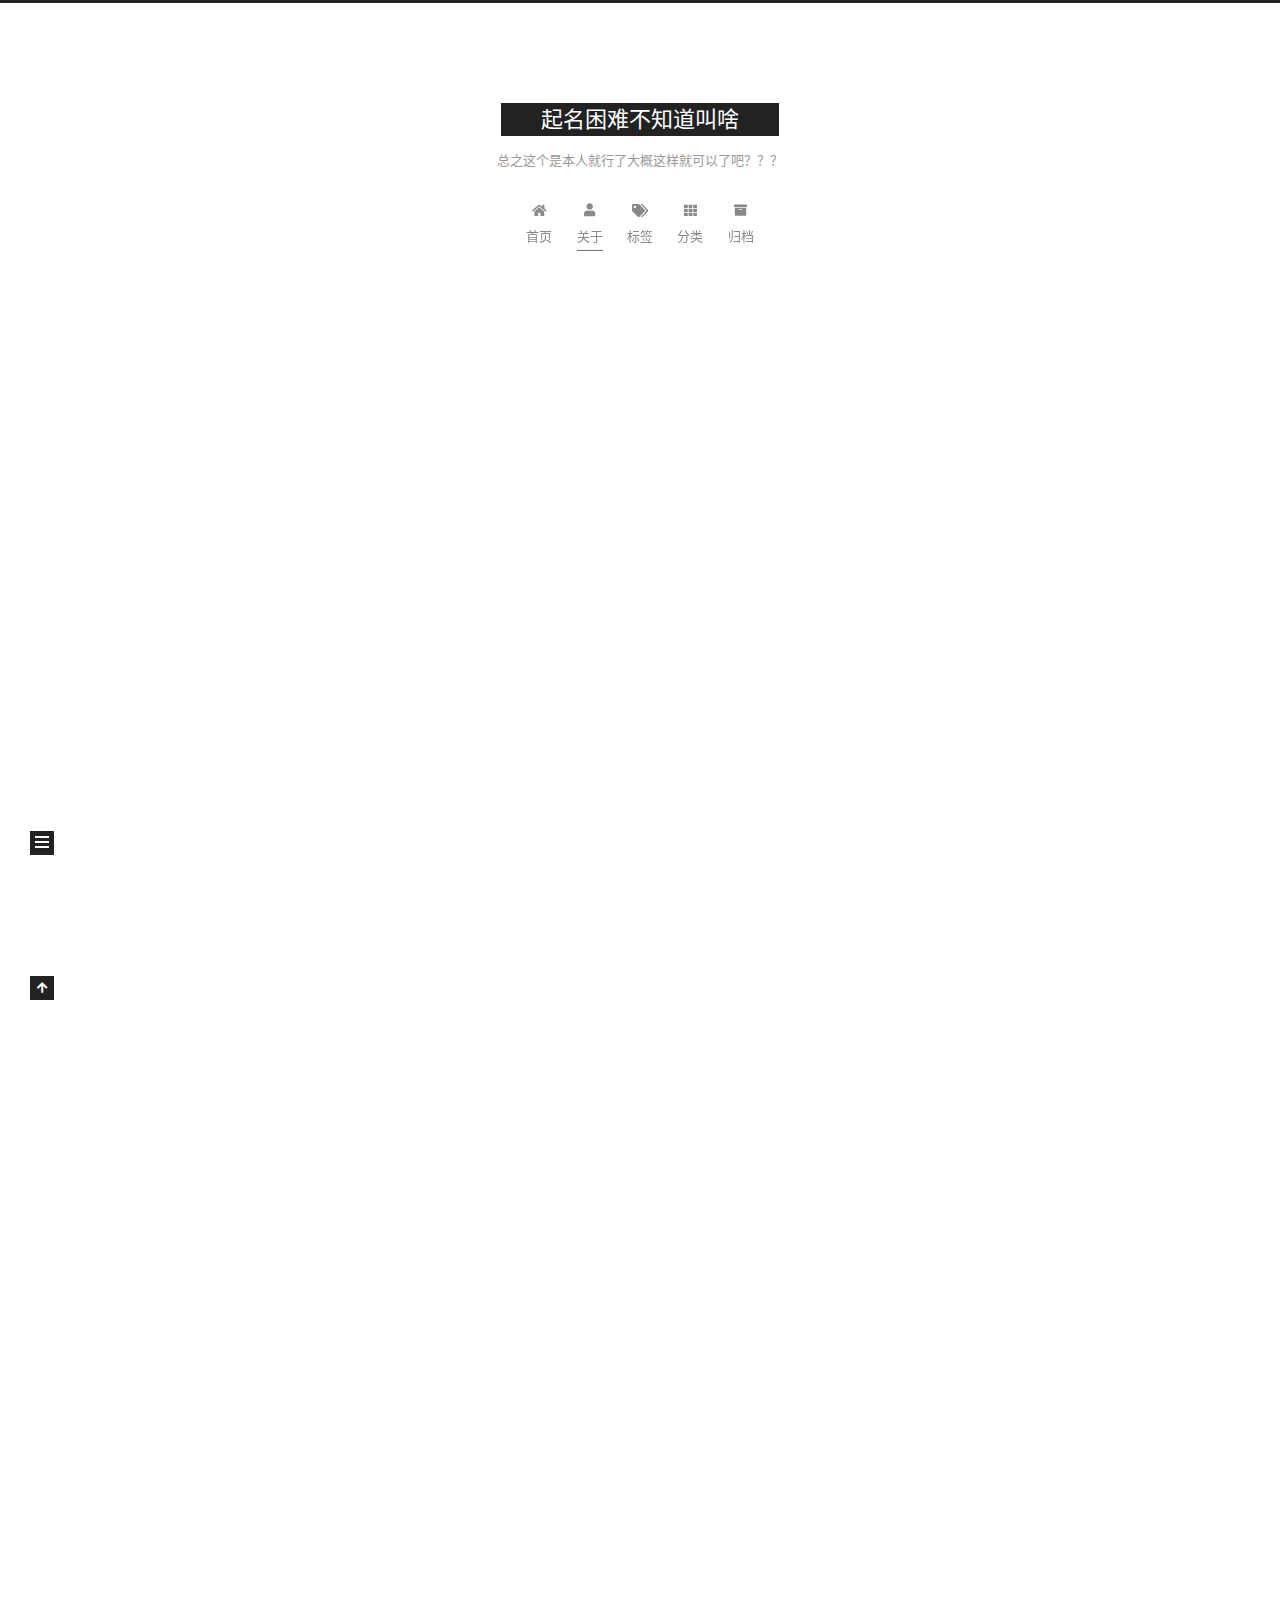
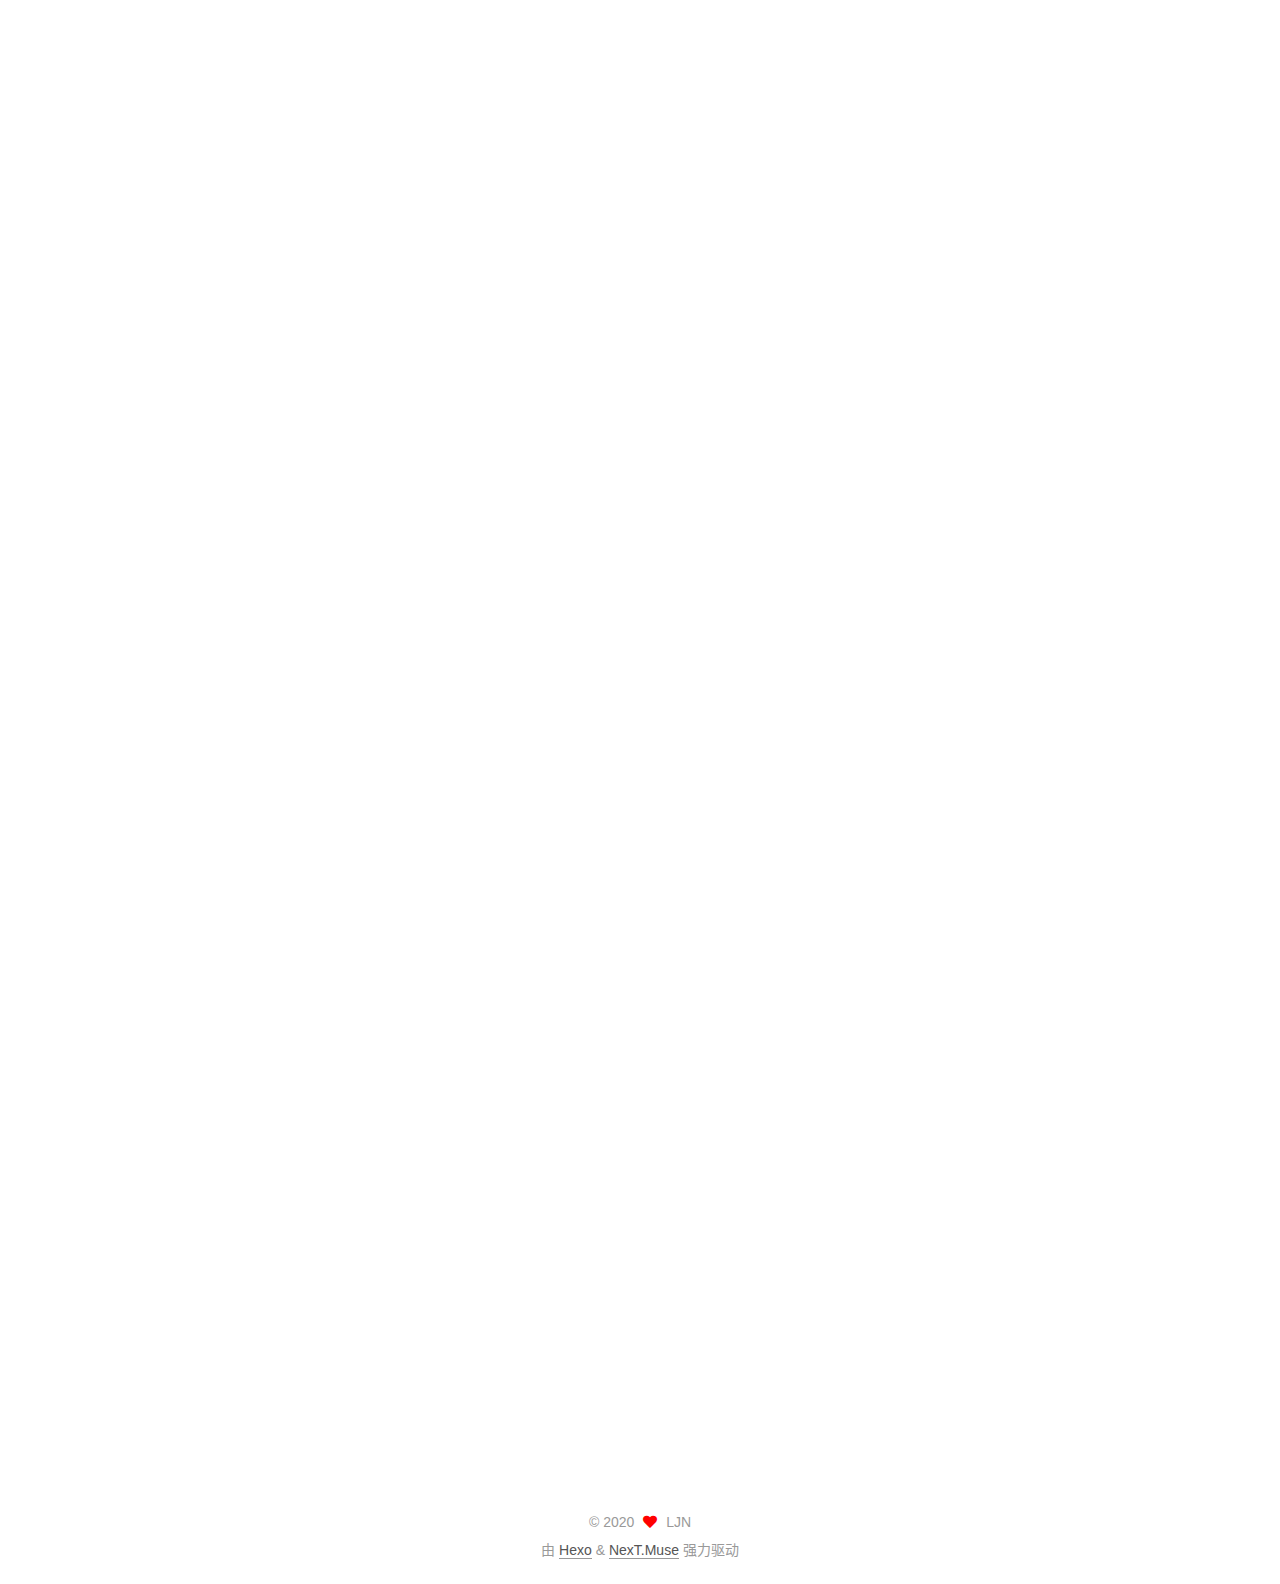
==== about/index.html @ b60c6268 "Site updated: 2020-04-28 14:00:38" ====
<!DOCTYPE html>
<html lang="zh-CN">
<head>
  <meta charset="UTF-8">
<meta name="viewport" content="width=device-width, initial-scale=1, maximum-scale=2">
<meta name="theme-color" content="#222">
<meta name="generator" content="Hexo 4.2.0">
  <link rel="apple-touch-icon" sizes="180x180" href="/images/apple-touch-icon-next.png">
  <link rel="icon" type="image/png" sizes="32x32" href="/images/favicon-32x32-next.png">
  <link rel="icon" type="image/png" sizes="16x16" href="/images/favicon-16x16-next.png">
  <link rel="mask-icon" href="/images/logo.svg" color="#222">

<link rel="stylesheet" href="/css/main.css">


<link rel="stylesheet" href="/lib/font-awesome/css/all.min.css">

<script id="hexo-configurations">
    var NexT = window.NexT || {};
    var CONFIG = {"hostname":"yoursite.com","root":"/","scheme":"Muse","version":"7.8.0","exturl":false,"sidebar":{"position":"left","display":"post","padding":18,"offset":12,"onmobile":false},"copycode":{"enable":false,"show_result":false,"style":null},"back2top":{"enable":true,"sidebar":false,"scrollpercent":false},"bookmark":{"enable":false,"color":"#222","save":"auto"},"fancybox":false,"mediumzoom":false,"lazyload":false,"pangu":false,"comments":{"style":"tabs","active":null,"storage":true,"lazyload":false,"nav":null},"algolia":{"hits":{"per_page":10},"labels":{"input_placeholder":"Search for Posts","hits_empty":"We didn't find any results for the search: ${query}","hits_stats":"${hits} results found in ${time} ms"}},"localsearch":{"enable":false,"trigger":"auto","top_n_per_article":1,"unescape":false,"preload":false},"motion":{"enable":true,"async":false,"transition":{"post_block":"fadeIn","post_header":"slideDownIn","post_body":"slideDownIn","coll_header":"slideLeftIn","sidebar":"slideUpIn"}}};
  </script>

  <meta name="description" content="臣本布衣，躬耕于南阳，苟全性命于乱世，不求闻达于诸侯。先帝不以臣卑鄙，猥自枉屈，三顾臣于草庐之中，咨臣以当世之事，由是感激，遂许先帝以驱驰。后值倾覆，受任于败军之际，奉命于危难之间，尔来二十有一年矣。  我用有限的时间做了这个网站，我当然知道它有很多不足。希望各位批评指正。但是做网站的过程并不轻松，请知晓。">
<meta property="og:type" content="website">
<meta property="og:title" content="关于">
<meta property="og:url" content="http://yoursite.com/about/index.html">
<meta property="og:site_name" content="起名困难不知道叫啥">
<meta property="og:description" content="臣本布衣，躬耕于南阳，苟全性命于乱世，不求闻达于诸侯。先帝不以臣卑鄙，猥自枉屈，三顾臣于草庐之中，咨臣以当世之事，由是感激，遂许先帝以驱驰。后值倾覆，受任于败军之际，奉命于危难之间，尔来二十有一年矣。  我用有限的时间做了这个网站，我当然知道它有很多不足。希望各位批评指正。但是做网站的过程并不轻松，请知晓。">
<meta property="og:locale" content="zh_CN">
<meta property="og:image" content="http://yoursite.com/about/index/pasted-0.png">
<meta property="og:image" content="http://yoursite.com/about/index/pasted-1.png">
<meta property="article:published_time" content="2020-04-27T15:29:33.000Z">
<meta property="article:modified_time" content="2020-04-28T05:54:11.951Z">
<meta property="article:author" content="LJN">
<meta name="twitter:card" content="summary">
<meta name="twitter:image" content="http://yoursite.com/about/index/pasted-0.png">

<link rel="canonical" href="http://yoursite.com/about/">


<script id="page-configurations">
  // https://hexo.io/docs/variables.html
  CONFIG.page = {
    sidebar: "",
    isHome : false,
    isPost : false,
    lang   : 'zh-CN'
  };
</script>

  <title>关于 | 起名困难不知道叫啥
</title>
  






  <noscript>
  <style>
  .use-motion .brand,
  .use-motion .menu-item,
  .sidebar-inner,
  .use-motion .post-block,
  .use-motion .pagination,
  .use-motion .comments,
  .use-motion .post-header,
  .use-motion .post-body,
  .use-motion .collection-header { opacity: initial; }

  .use-motion .site-title,
  .use-motion .site-subtitle {
    opacity: initial;
    top: initial;
  }

  .use-motion .logo-line-before i { left: initial; }
  .use-motion .logo-line-after i { right: initial; }
  </style>
</noscript>

</head>

<body itemscope itemtype="http://schema.org/WebPage">
  <div class="container use-motion">
    <div class="headband"></div>

    <header class="header" itemscope itemtype="http://schema.org/WPHeader">
      <div class="header-inner"><div class="site-brand-container">
  <div class="site-nav-toggle">
    <div class="toggle" aria-label="切换导航栏">
      <span class="toggle-line toggle-line-first"></span>
      <span class="toggle-line toggle-line-middle"></span>
      <span class="toggle-line toggle-line-last"></span>
    </div>
  </div>

  <div class="site-meta">

    <a href="/" class="brand" rel="start">
      <span class="logo-line-before"><i></i></span>
      <h1 class="site-title">起名困难不知道叫啥</h1>
      <span class="logo-line-after"><i></i></span>
    </a>
      <p class="site-subtitle" itemprop="description">总之这个是本人就行了大概这样就可以了吧？？？</p>
  </div>

  <div class="site-nav-right">
    <div class="toggle popup-trigger">
    </div>
  </div>
</div>




<nav class="site-nav">
  <ul id="menu" class="main-menu menu">
        <li class="menu-item menu-item-home">

    <a href="/" rel="section"><i class="fa fa-home fa-fw"></i>首页</a>

  </li>
        <li class="menu-item menu-item-about">

    <a href="/about/" rel="section"><i class="fa fa-user fa-fw"></i>关于</a>

  </li>
        <li class="menu-item menu-item-tags">

    <a href="/tags/" rel="section"><i class="fa fa-tags fa-fw"></i>标签</a>

  </li>
        <li class="menu-item menu-item-categories">

    <a href="/categories/" rel="section"><i class="fa fa-th fa-fw"></i>分类</a>

  </li>
        <li class="menu-item menu-item-archives">

    <a href="/archives/" rel="section"><i class="fa fa-archive fa-fw"></i>归档</a>

  </li>
  </ul>
</nav>




</div>
    </header>

    
  <div class="back-to-top">
    <i class="fa fa-arrow-up"></i>
    <span>0%</span>
  </div>


    <main class="main">
      <div class="main-inner">
        <div class="content-wrap">
          
  
  

          <div class="content page posts-expand">
            

    
    
    
    <div class="post-block" lang="zh-CN">
      <header class="post-header">

<h1 class="post-title" itemprop="name headline">关于
</h1>

<div class="post-meta">
  

</div>

</header>

      
      
      
      <div class="post-body">
          <blockquote>
<p>臣本布衣，躬耕于南阳，苟全性命于乱世，不求闻达于诸侯。先帝不以臣卑鄙，猥自枉屈，三顾臣于草庐之中，咨臣以当世之事，由是感激，遂许先帝以驱驰。后值倾覆，受任于败军之际，奉命于危难之间，尔来二十有一年矣。</p>
</blockquote>
<p>我用有限的时间做了这个网站，我当然知道它有很多不足。希望各位批评指正。但是做网站的过程并不轻松，请知晓。</p>
<p><img src="/about/index/pasted-0.png" alt="alipay"></p>
<p><img src="/about/index/pasted-1.png" alt="wechat"></p>

      </div>
      
      
      
    </div>
    

    
    
    


          </div>
          

<script>
  window.addEventListener('tabs:register', () => {
    let { activeClass } = CONFIG.comments;
    if (CONFIG.comments.storage) {
      activeClass = localStorage.getItem('comments_active') || activeClass;
    }
    if (activeClass) {
      let activeTab = document.querySelector(`a[href="#comment-${activeClass}"]`);
      if (activeTab) {
        activeTab.click();
      }
    }
  });
  if (CONFIG.comments.storage) {
    window.addEventListener('tabs:click', event => {
      if (!event.target.matches('.tabs-comment .tab-content .tab-pane')) return;
      let commentClass = event.target.classList[1];
      localStorage.setItem('comments_active', commentClass);
    });
  }
</script>

        </div>
          
  
  <div class="toggle sidebar-toggle">
    <span class="toggle-line toggle-line-first"></span>
    <span class="toggle-line toggle-line-middle"></span>
    <span class="toggle-line toggle-line-last"></span>
  </div>

  <aside class="sidebar">
    <div class="sidebar-inner">

      <ul class="sidebar-nav motion-element">
        <li class="sidebar-nav-toc">
          文章目录
        </li>
        <li class="sidebar-nav-overview">
          站点概览
        </li>
      </ul>

      <!--noindex-->
      <div class="post-toc-wrap sidebar-panel">
      </div>
      <!--/noindex-->

      <div class="site-overview-wrap sidebar-panel">
        <div class="site-author motion-element" itemprop="author" itemscope itemtype="http://schema.org/Person">
  <p class="site-author-name" itemprop="name">LJN</p>
  <div class="site-description" itemprop="description">A strange person,the only best winning move is not to close.</div>
</div>
<div class="site-state-wrap motion-element">
  <nav class="site-state">
      <div class="site-state-item site-state-posts">
          <a href="/archives/">
        
          <span class="site-state-item-count">3</span>
          <span class="site-state-item-name">日志</span>
        </a>
      </div>
  </nav>
</div>



      </div>

    </div>
  </aside>
  <div id="sidebar-dimmer"></div>


      </div>
    </main>

    <footer class="footer">
      <div class="footer-inner">
        

        

<div class="copyright">
  
  &copy; 
  <span itemprop="copyrightYear">2020</span>
  <span class="with-love">
    <i class="fa fa-heart"></i>
  </span>
  <span class="author" itemprop="copyrightHolder">LJN</span>
</div>
  <div class="powered-by">由 <a href="https://hexo.io/" class="theme-link" rel="noopener" target="_blank">Hexo</a> & <a href="https://muse.theme-next.org/" class="theme-link" rel="noopener" target="_blank">NexT.Muse</a> 强力驱动
  </div>

        








      </div>
    </footer>
  </div>

  
  <script src="/lib/anime.min.js"></script>
  <script src="/lib/velocity/velocity.min.js"></script>
  <script src="/lib/velocity/velocity.ui.min.js"></script>

<script src="/js/utils.js"></script>

<script src="/js/motion.js"></script>


<script src="/js/schemes/muse.js"></script>


<script src="/js/next-boot.js"></script>




  















  

  

</body>
</html>
---- css/main.css ----
:root {
  --body-bg-color: #fff;
  --content-bg-color: #fff;
  --card-bg-color: #f5f5f5;
  --text-color: #555;
  --blockquote-color: #666;
  --link-color: #555;
  --link-hover-color: #222;
  --brand-color: #fff;
  --brand-hover-color: #fff;
  --table-row-odd-bg-color: #f9f9f9;
  --table-row-hover-bg-color: #f5f5f5;
  --menu-item-bg-color: #f5f5f5;
  --btn-default-bg: #222;
  --btn-default-color: #fff;
  --btn-default-border-color: #222;
  --btn-default-hover-bg: #fff;
  --btn-default-hover-color: #222;
  --btn-default-hover-border-color: #222;
}
html {
  line-height: 1.15; /* 1 */
  -webkit-text-size-adjust: 100%; /* 2 */
}
body {
  margin: 0;
}
main {
  display: block;
}
h1 {
  font-size: 2em;
  margin: 0.67em 0;
}
hr {
  box-sizing: content-box; /* 1 */
  height: 0; /* 1 */
  overflow: visible; /* 2 */
}
pre {
  font-family: monospace, monospace; /* 1 */
  font-size: 1em; /* 2 */
}
a {
  background: transparent;
}
abbr[title] {
  border-bottom: none; /* 1 */
  text-decoration: underline; /* 2 */
  text-decoration: underline dotted; /* 2 */
}
b,
strong {
  font-weight: bolder;
}
code,
kbd,
samp {
  font-family: monospace, monospace; /* 1 */
  font-size: 1em; /* 2 */
}
small {
  font-size: 80%;
}
sub,
sup {
  font-size: 75%;
  line-height: 0;
  position: relative;
  vertical-align: baseline;
}
sub {
  bottom: -0.25em;
}
sup {
  top: -0.5em;
}
img {
  border-style: none;
}
button,
input,
optgroup,
select,
textarea {
  font-family: inherit; /* 1 */
  font-size: 100%; /* 1 */
  line-height: 1.15; /* 1 */
  margin: 0; /* 2 */
}
button,
input {
/* 1 */
  overflow: visible;
}
button,
select {
/* 1 */
  text-transform: none;
}
button,
[type='button'],
[type='reset'],
[type='submit'] {
  -webkit-appearance: button;
}
button::-moz-focus-inner,
[type='button']::-moz-focus-inner,
[type='reset']::-moz-focus-inner,
[type='submit']::-moz-focus-inner {
  border-style: none;
  padding: 0;
}
button:-moz-focusring,
[type='button']:-moz-focusring,
[type='reset']:-moz-focusring,
[type='submit']:-moz-focusring {
  outline: 1px dotted ButtonText;
}
fieldset {
  padding: 0.35em 0.75em 0.625em;
}
legend {
  box-sizing: border-box; /* 1 */
  color: inherit; /* 2 */
  display: table; /* 1 */
  max-width: 100%; /* 1 */
  padding: 0; /* 3 */
  white-space: normal; /* 1 */
}
progress {
  vertical-align: baseline;
}
textarea {
  overflow: auto;
}
[type='checkbox'],
[type='radio'] {
  box-sizing: border-box; /* 1 */
  padding: 0; /* 2 */
}
[type='number']::-webkit-inner-spin-button,
[type='number']::-webkit-outer-spin-button {
  height: auto;
}
[type='search'] {
  outline-offset: -2px; /* 2 */
  -webkit-appearance: textfield; /* 1 */
}
[type='search']::-webkit-search-decoration {
  -webkit-appearance: none;
}
::-webkit-file-upload-button {
  font: inherit; /* 2 */
  -webkit-appearance: button; /* 1 */
}
details {
  display: block;
}
summary {
  display: list-item;
}
template {
  display: none;
}
[hidden] {
  display: none;
}
::selection {
  background: #262a30;
  color: #eee;
}
html,
body {
  height: 100%;
}
body {
  background: var(--body-bg-color);
  color: var(--text-color);
  font-family: 'Lato', "PingFang SC", "Microsoft YaHei", sans-serif;
  font-size: 1em;
  line-height: 2;
}
@media (max-width: 991px) {
  body {
    padding-left: 0 !important;
    padding-right: 0 !important;
  }
}
h1,
h2,
h3,
h4,
h5,
h6 {
  font-family: 'Lato', "PingFang SC", "Microsoft YaHei", sans-serif;
  font-weight: bold;
  line-height: 1.5;
  margin: 20px 0 15px;
}
h1 {
  font-size: 1.5em;
}
h2 {
  font-size: 1.375em;
}
h3 {
  font-size: 1.25em;
}
h4 {
  font-size: 1.125em;
}
h5 {
  font-size: 1em;
}
h6 {
  font-size: 0.875em;
}
p {
  margin: 0 0 20px 0;
}
a,
span.exturl {
  border-bottom: 1px solid #999;
  color: var(--link-color);
  outline: 0;
  text-decoration: none;
  overflow-wrap: break-word;
  word-wrap: break-word;
  cursor: pointer;
}
a:hover,
span.exturl:hover {
  border-bottom-color: var(--link-hover-color);
  color: var(--link-hover-color);
}
iframe,
img,
video {
  display: block;
  margin-left: auto;
  margin-right: auto;
  max-width: 100%;
}
hr {
  background-image: repeating-linear-gradient(-45deg, #ddd, #ddd 4px, transparent 4px, transparent 8px);
  border: 0;
  height: 3px;
  margin: 40px 0;
}
blockquote {
  border-left: 4px solid #ddd;
  color: var(--blockquote-color);
  margin: 0;
  padding: 0 15px;
}
blockquote cite::before {
  content: '-';
  padding: 0 5px;
}
dt {
  font-weight: bold;
}
dd {
  margin: 0;
  padding: 0;
}
kbd {
  background-color: #f5f5f5;
  background-image: linear-gradient(#eee, #fff, #eee);
  border: 1px solid #ccc;
  border-radius: 0.2em;
  box-shadow: 0.1em 0.1em 0.2em rgba(0,0,0,0.1);
  color: #555;
  font-family: inherit;
  padding: 0.1em 0.3em;
  white-space: nowrap;
}
.table-container {
  overflow: auto;
}
table {
  border-collapse: collapse;
  border-spacing: 0;
  font-size: 0.875em;
  margin: 0 0 20px 0;
  width: 100%;
}
tbody tr:nth-of-type(odd) {
  background: var(--table-row-odd-bg-color);
}
tbody tr:hover {
  background: var(--table-row-hover-bg-color);
}
caption,
th,
td {
  font-weight: normal;
  padding: 8px;
  text-align: left;
  vertical-align: middle;
}
th,
td {
  border: 1px solid #ddd;
  border-bottom: 3px solid #ddd;
}
th {
  font-weight: 700;
  padding-bottom: 10px;
}
td {
  border-bottom-width: 1px;
}
.btn {
  background: var(--btn-default-bg);
  border: 2px solid var(--btn-default-border-color);
  border-radius: 0;
  color: var(--btn-default-color);
  display: inline-block;
  font-size: 0.875em;
  line-height: 2;
  padding: 0 20px;
  text-decoration: none;
  transition-property: background-color;
  transition-delay: 0s;
  transition-duration: 0.2s;
  transition-timing-function: ease-in-out;
}
.btn:hover {
  background: var(--btn-default-hover-bg);
  border-color: var(--btn-default-hover-border-color);
  color: var(--btn-default-hover-color);
}
.btn + .btn {
  margin: 0 0 8px 8px;
}
.btn .fa-fw {
  text-align: left;
  width: 1.285714285714286em;
}
.toggle {
  line-height: 0;
}
.toggle .toggle-line {
  background: #fff;
  display: inline-block;
  height: 2px;
  left: 0;
  position: relative;
  top: 0;
  transition: all 0.4s;
  vertical-align: top;
  width: 100%;
}
.toggle .toggle-line:not(:first-child) {
  margin-top: 3px;
}
.toggle.toggle-arrow .toggle-line-first {
  left: 50%;
  top: 2px;
  transform: rotate(45deg);
  width: 50%;
}
.toggle.toggle-arrow .toggle-line-middle {
  left: 2px;
  width: 90%;
}
.toggle.toggle-arrow .toggle-line-last {
  left: 50%;
  top: -2px;
  transform: rotate(-45deg);
  width: 50%;
}
.toggle.toggle-close .toggle-line-first {
  transform: rotate(-45deg);
  top: 5px;
}
.toggle.toggle-close .toggle-line-middle {
  opacity: 0;
}
.toggle.toggle-close .toggle-line-last {
  transform: rotate(45deg);
  top: -5px;
}
.highlight,
pre {
  background: #f7f7f7;
  color: #4d4d4c;
  line-height: 1.6;
  margin: 0 auto 20px;
}
pre,
code {
  font-family: consolas, Menlo, monospace, "PingFang SC", "Microsoft YaHei";
}
code {
  background: #eee;
  border-radius: 3px;
  color: #555;
  padding: 2px 4px;
  overflow-wrap: break-word;
  word-wrap: break-word;
}
.highlight *::selection {
  background: #d6d6d6;
}
.highlight pre {
  border: 0;
  margin: 0;
  padding: 10px 0;
}
.highlight table {
  border: 0;
  margin: 0;
  width: auto;
}
.highlight td {
  border: 0;
  padding: 0;
}
.highlight figcaption {
  background: #eff2f3;
  color: #4d4d4c;
  display: flex;
  font-size: 0.875em;
  justify-content: space-between;
  line-height: 1.2;
  padding: 0.5em;
}
.highlight figcaption a {
  color: #4d4d4c;
}
.highlight figcaption a:hover {
  border-bottom-color: #4d4d4c;
}
.highlight .gutter {
  -moz-user-select: none;
  -ms-user-select: none;
  -webkit-user-select: none;
  user-select: none;
}
.highlight .gutter pre {
  background: #eff2f3;
  color: #869194;
  padding-left: 10px;
  padding-right: 10px;
  text-align: right;
}
.highlight .code pre {
  background: #f7f7f7;
  padding-left: 10px;
  width: 100%;
}
.gist table {
  width: auto;
}
.gist table td {
  border: 0;
}
pre {
  overflow: auto;
  padding: 10px;
}
pre code {
  background: none;
  color: #4d4d4c;
  font-size: 0.875em;
  padding: 0;
  text-shadow: none;
}
pre .deletion {
  background: #fdd;
}
pre .addition {
  background: #dfd;
}
pre .meta {
  color: #eab700;
  -moz-user-select: none;
  -ms-user-select: none;
  -webkit-user-select: none;
  user-select: none;
}
pre .comment {
  color: #8e908c;
}
pre .variable,
pre .attribute,
pre .tag,
pre .name,
pre .regexp,
pre .ruby .constant,
pre .xml .tag .title,
pre .xml .pi,
pre .xml .doctype,
pre .html .doctype,
pre .css .id,
pre .css .class,
pre .css .pseudo {
  color: #c82829;
}
pre .number,
pre .preprocessor,
pre .built_in,
pre .builtin-name,
pre .literal,
pre .params,
pre .constant,
pre .command {
  color: #f5871f;
}
pre .ruby .class .title,
pre .css .rules .attribute,
pre .string,
pre .symbol,
pre .value,
pre .inheritance,
pre .header,
pre .ruby .symbol,
pre .xml .cdata,
pre .special,
pre .formula {
  color: #718c00;
}
pre .title,
pre .css .hexcolor {
  color: #3e999f;
}
pre .function,
pre .python .decorator,
pre .python .title,
pre .ruby .function .title,
pre .ruby .title .keyword,
pre .perl .sub,
pre .javascript .title,
pre .coffeescript .title {
  color: #4271ae;
}
pre .keyword,
pre .javascript .function {
  color: #8959a8;
}
.blockquote-center {
  border-left: none;
  margin: 40px 0;
  padding: 0;
  position: relative;
  text-align: center;
}
.blockquote-center .fa {
  display: block;
  opacity: 0.6;
  position: absolute;
  width: 100%;
}
.blockquote-center .fa-quote-left {
  border-top: 1px solid #ccc;
  text-align: left;
  top: -20px;
}
.blockquote-center .fa-quote-right {
  border-bottom: 1px solid #ccc;
  text-align: right;
  bottom: -20px;
}
.blockquote-center p,
.blockquote-center div {
  text-align: center;
}
.post-body .group-picture img {
  margin: 0 auto;
  padding: 0 3px;
}
.group-picture-row {
  margin-bottom: 6px;
  overflow: hidden;
}
.group-picture-column {
  float: left;
  margin-bottom: 10px;
}
.post-body .label {
  color: #555;
  display: inline;
  padding: 0 2px;
}
.post-body .label.default {
  background: #f0f0f0;
}
.post-body .label.primary {
  background: #efe6f7;
}
.post-body .label.info {
  background: #e5f2f8;
}
.post-body .label.success {
  background: #e7f4e9;
}
.post-body .label.warning {
  background: #fcf6e1;
}
.post-body .label.danger {
  background: #fae8eb;
}
.post-body .tabs {
  margin-bottom: 20px;
}
.post-body .tabs,
.tabs-comment {
  display: block;
  padding-top: 10px;
  position: relative;
}
.post-body .tabs ul.nav-tabs,
.tabs-comment ul.nav-tabs {
  display: flex;
  flex-wrap: wrap;
  margin: 0;
  margin-bottom: -1px;
  padding: 0;
}
@media (max-width: 413px) {
  .post-body .tabs ul.nav-tabs,
  .tabs-comment ul.nav-tabs {
    display: block;
    margin-bottom: 5px;
  }
}
.post-body .tabs ul.nav-tabs li.tab,
.tabs-comment ul.nav-tabs li.tab {
  border-bottom: 1px solid #ddd;
  border-left: 1px solid transparent;
  border-right: 1px solid transparent;
  border-top: 3px solid transparent;
  flex-grow: 1;
  list-style-type: none;
  border-radius: 0 0 0 0;
}
@media (max-width: 413px) {
  .post-body .tabs ul.nav-tabs li.tab,
  .tabs-comment ul.nav-tabs li.tab {
    border-bottom: 1px solid transparent;
    border-left: 3px solid transparent;
    border-right: 1px solid transparent;
    border-top: 1px solid transparent;
  }
}
@media (max-width: 413px) {
  .post-body .tabs ul.nav-tabs li.tab,
  .tabs-comment ul.nav-tabs li.tab {
    border-radius: 0;
  }
}
.post-body .tabs ul.nav-tabs li.tab a,
.tabs-comment ul.nav-tabs li.tab a {
  border-bottom: initial;
  display: block;
  line-height: 1.8;
  outline: 0;
  padding: 0.25em 0.75em;
  text-align: center;
  transition-delay: 0s;
  transition-duration: 0.2s;
  transition-timing-function: ease-out;
}
.post-body .tabs ul.nav-tabs li.tab a i,
.tabs-comment ul.nav-tabs li.tab a i {
  width: 1.285714285714286em;
}
.post-body .tabs ul.nav-tabs li.tab.active,
.tabs-comment ul.nav-tabs li.tab.active {
  border-bottom: 1px solid transparent;
  border-left: 1px solid #ddd;
  border-right: 1px solid #ddd;
  border-top: 3px solid #fc6423;
}
@media (max-width: 413px) {
  .post-body .tabs ul.nav-tabs li.tab.active,
  .tabs-comment ul.nav-tabs li.tab.active {
    border-bottom: 1px solid #ddd;
    border-left: 3px solid #fc6423;
    border-right: 1px solid #ddd;
    border-top: 1px solid #ddd;
  }
}
.post-body .tabs ul.nav-tabs li.tab.active a,
.tabs-comment ul.nav-tabs li.tab.active a {
  color: var(--link-color);
  cursor: default;
}
.post-body .tabs .tab-content .tab-pane,
.tabs-comment .tab-content .tab-pane {
  border: 1px solid #ddd;
  border-top: 0;
  padding: 20px 20px 0 20px;
  border-radius: 0;
}
.post-body .tabs .tab-content .tab-pane:not(.active),
.tabs-comment .tab-content .tab-pane:not(.active) {
  display: none;
}
.post-body .tabs .tab-content .tab-pane.active,
.tabs-comment .tab-content .tab-pane.active {
  display: block;
}
.post-body .tabs .tab-content .tab-pane.active:nth-of-type(1),
.tabs-comment .tab-content .tab-pane.active:nth-of-type(1) {
  border-radius: 0 0 0 0;
}
@media (max-width: 413px) {
  .post-body .tabs .tab-content .tab-pane.active:nth-of-type(1),
  .tabs-comment .tab-content .tab-pane.active:nth-of-type(1) {
    border-radius: 0;
  }
}
.post-body .note {
  border-radius: 3px;
  margin-bottom: 20px;
  padding: 1em;
  position: relative;
  border: 1px solid #eee;
  border-left-width: 5px;
}
.post-body .note h2,
.post-body .note h3,
.post-body .note h4,
.post-body .note h5,
.post-body .note h6 {
  margin-top: 0;
  border-bottom: initial;
  margin-bottom: 0;
  padding-top: 0;
}
.post-body .note p:first-child,
.post-body .note ul:first-child,
.post-body .note ol:first-child,
.post-body .note table:first-child,
.post-body .note pre:first-child,
.post-body .note blockquote:first-child,
.post-body .note img:first-child {
  margin-top: 0;
}
.post-body .note p:last-child,
.post-body .note ul:last-child,
.post-body .note ol:last-child,
.post-body .note table:last-child,
.post-body .note pre:last-child,
.post-body .note blockquote:last-child,
.post-body .note img:last-child {
  margin-bottom: 0;
}
.post-body .note.default {
  border-left-color: #777;
}
.post-body .note.default h2,
.post-body .note.default h3,
.post-body .note.default h4,
.post-body .note.default h5,
.post-body .note.default h6 {
  color: #777;
}
.post-body .note.primary {
  border-left-color: #6f42c1;
}
.post-body .note.primary h2,
.post-body .note.primary h3,
.post-body .note.primary h4,
.post-body .note.primary h5,
.post-body .note.primary h6 {
  color: #6f42c1;
}
.post-body .note.info {
  border-left-color: #428bca;
}
.post-body .note.info h2,
.post-body .note.info h3,
.post-body .note.info h4,
.post-body .note.info h5,
.post-body .note.info h6 {
  color: #428bca;
}
.post-body .note.success {
  border-left-color: #5cb85c;
}
.post-body .note.success h2,
.post-body .note.success h3,
.post-body .note.success h4,
.post-body .note.success h5,
.post-body .note.success h6 {
  color: #5cb85c;
}
.post-body .note.warning {
  border-left-color: #f0ad4e;
}
.post-body .note.warning h2,
.post-body .note.warning h3,
.post-body .note.warning h4,
.post-body .note.warning h5,
.post-body .note.warning h6 {
  color: #f0ad4e;
}
.post-body .note.danger {
  border-left-color: #d9534f;
}
.post-body .note.danger h2,
.post-body .note.danger h3,
.post-body .note.danger h4,
.post-body .note.danger h5,
.post-body .note.danger h6 {
  color: #d9534f;
}
.pagination .prev,
.pagination .next,
.pagination .page-number,
.pagination .space {
  display: inline-block;
  margin: 0 10px;
  padding: 0 11px;
  position: relative;
  top: -1px;
}
@media (max-width: 767px) {
  .pagination .prev,
  .pagination .next,
  .pagination .page-number,
  .pagination .space {
    margin: 0 5px;
  }
}
.pagination {
  border-top: 1px solid #eee;
  margin: 120px 0 0;
  text-align: center;
}
.pagination .prev,
.pagination .next,
.pagination .page-number {
  border-bottom: 0;
  border-top: 1px solid #eee;
  transition-property: border-color;
  transition-delay: 0s;
  transition-duration: 0.2s;
  transition-timing-function: ease-in-out;
}
.pagination .prev:hover,
.pagination .next:hover,
.pagination .page-number:hover {
  border-top-color: #222;
}
.pagination .space {
  margin: 0;
  padding: 0;
}
.pagination .prev {
  margin-left: 0;
}
.pagination .next {
  margin-right: 0;
}
.pagination .page-number.current {
  background: #ccc;
  border-top-color: #ccc;
  color: #fff;
}
@media (max-width: 767px) {
  .pagination {
    border-top: none;
  }
  .pagination .prev,
  .pagination .next,
  .pagination .page-number {
    border-bottom: 1px solid #eee;
    border-top: 0;
    margin-bottom: 10px;
    padding: 0 10px;
  }
  .pagination .prev:hover,
  .pagination .next:hover,
  .pagination .page-number:hover {
    border-bottom-color: #222;
  }
}
.comments {
  margin-top: 60px;
  overflow: hidden;
}
.comment-button-group {
  display: flex;
  flex-wrap: wrap-reverse;
  justify-content: center;
  margin: 1em 0;
}
.comment-button-group .comment-button {
  margin: 0.1em 0.2em;
}
.comment-button-group .comment-button.active {
  background: var(--btn-default-hover-bg);
  border-color: var(--btn-default-hover-border-color);
  color: var(--btn-default-hover-color);
}
.comment-position {
  display: none;
}
.comment-position.active {
  display: block;
}
.tabs-comment {
  background: var(--content-bg-color);
  margin-top: 4em;
  padding-top: 0;
}
.tabs-comment .comments {
  border: 0;
  box-shadow: none;
  margin-top: 0;
  padding-top: 0;
}
.container {
  min-height: 100%;
  position: relative;
}
.main-inner {
  margin: 0 auto;
  width: 700px;
}
@media (min-width: 1200px) {
  .main-inner {
    width: 800px;
  }
}
@media (min-width: 1600px) {
  .main-inner {
    width: 900px;
  }
}
@media (max-width: 767px) {
  .content-wrap {
    padding: 0 20px;
  }
}
.header {
  background: transparent;
}
.header-inner {
  margin: 0 auto;
  width: 700px;
}
@media (min-width: 1200px) {
  .header-inner {
    width: 800px;
  }
}
@media (min-width: 1600px) {
  .header-inner {
    width: 900px;
  }
}
.site-brand-container {
  display: flex;
  flex-shrink: 0;
  padding: 0 10px;
}
.headband {
  background: #222;
  height: 3px;
}
.site-meta {
  flex-grow: 1;
  text-align: center;
}
@media (max-width: 767px) {
  .site-meta {
    text-align: center;
  }
}
.brand {
  border-bottom: none;
  color: var(--brand-color);
  display: inline-block;
  line-height: 1.375em;
  padding: 0 40px;
  position: relative;
}
.brand:hover {
  color: var(--brand-hover-color);
}
.site-title {
  font-family: 'Lato', "PingFang SC", "Microsoft YaHei", sans-serif;
  font-size: 1.375em;
  font-weight: normal;
  margin: 0;
}
.site-subtitle {
  color: #999;
  font-size: 0.8125em;
  margin: 10px 0;
}
.use-motion .brand {
  opacity: 0;
}
.use-motion .site-title,
.use-motion .site-subtitle,
.use-motion .custom-logo-image {
  opacity: 0;
  position: relative;
  top: -10px;
}
.site-nav-toggle,
.site-nav-right {
  display: none;
}
@media (max-width: 767px) {
  .site-nav-toggle,
  .site-nav-right {
    display: flex;
    flex-direction: column;
    justify-content: center;
  }
}
.site-nav-toggle .toggle,
.site-nav-right .toggle {
  color: var(--text-color);
  padding: 10px;
  width: 22px;
}
.site-nav-toggle .toggle .toggle-line,
.site-nav-right .toggle .toggle-line {
  background: var(--text-color);
  border-radius: 1px;
}
.site-nav {
  display: block;
}
@media (max-width: 767px) {
  .site-nav {
    clear: both;
    display: none;
  }
}
.site-nav.site-nav-on {
  display: block;
}
.menu {
  margin-top: 20px;
  padding-left: 0;
  text-align: center;
}
.menu-item {
  display: inline-block;
  list-style: none;
  margin: 0 10px;
}
@media (max-width: 767px) {
  .menu-item {
    display: block;
    margin-top: 10px;
  }
  .menu-item.menu-item-search {
    display: none;
  }
}
.menu-item a,
.menu-item span.exturl {
  border-bottom: 0;
  display: block;
  font-size: 0.8125em;
  transition-property: border-color;
  transition-delay: 0s;
  transition-duration: 0.2s;
  transition-timing-function: ease-in-out;
}
@media (hover: none) {
  .menu-item a:hover,
  .menu-item span.exturl:hover {
    border-bottom-color: transparent !important;
  }
}
.menu-item .fa,
.menu-item .fab,
.menu-item .far,
.menu-item .fas {
  margin-right: 8px;
}
.menu-item .badge {
  display: inline-block;
  font-weight: bold;
  line-height: 1;
  margin-left: 0.35em;
  margin-top: 0.35em;
  text-align: center;
  white-space: nowrap;
}
@media (max-width: 767px) {
  .menu-item .badge {
    float: right;
    margin-left: 0;
  }
}
.menu-item-active a,
.menu .menu-item a:hover,
.menu .menu-item span.exturl:hover {
  background: var(--menu-item-bg-color);
}
.use-motion .menu-item {
  opacity: 0;
}
.sidebar {
  background: #222;
  bottom: 0;
  box-shadow: inset 0 2px 6px #000;
  position: fixed;
  top: 0;
}
@media (max-width: 991px) {
  .sidebar {
    display: none;
  }
}
.sidebar-inner {
  color: #999;
  padding: 18px 10px;
  text-align: center;
}
.cc-license {
  margin-top: 10px;
  text-align: center;
}
.cc-license .cc-opacity {
  border-bottom: none;
  opacity: 0.7;
}
.cc-license .cc-opacity:hover {
  opacity: 0.9;
}
.cc-license img {
  display: inline-block;
}
.site-author-image {
  border: 2px solid #333;
  display: block;
  margin: 0 auto;
  max-width: 96px;
  padding: 2px;
}
.site-author-name {
  color: #f5f5f5;
  font-weight: normal;
  margin: 5px 0 0;
  text-align: center;
}
.site-description {
  color: #999;
  font-size: 1em;
  margin-top: 5px;
  text-align: center;
}
.links-of-author {
  margin-top: 15px;
}
.links-of-author a,
.links-of-author span.exturl {
  border-bottom-color: #555;
  display: inline-block;
  font-size: 0.8125em;
  margin-bottom: 10px;
  margin-right: 10px;
  vertical-align: middle;
}
.links-of-author a::before,
.links-of-author span.exturl::before {
  background: #8e3241;
  border-radius: 50%;
  content: ' ';
  display: inline-block;
  height: 4px;
  margin-right: 3px;
  vertical-align: middle;
  width: 4px;
}
.sidebar-button {
  margin-top: 15px;
}
.sidebar-button a {
  border: 1px solid #fc6423;
  border-radius: 4px;
  color: #fc6423;
  display: inline-block;
  padding: 0 15px;
}
.sidebar-button a .fa,
.sidebar-button a .fab,
.sidebar-button a .far,
.sidebar-button a .fas {
  margin-right: 5px;
}
.sidebar-button a:hover {
  background: #fc6423;
  border: 1px solid #fc6423;
  color: #fff;
}
.sidebar-button a:hover .fa,
.sidebar-button a:hover .fab,
.sidebar-button a:hover .far,
.sidebar-button a:hover .fas {
  color: #fff;
}
.links-of-blogroll {
  font-size: 0.8125em;
  margin-top: 10px;
}
.links-of-blogroll-title {
  font-size: 0.875em;
  font-weight: 600;
  margin-top: 0;
}
.links-of-blogroll-list {
  list-style: none;
  margin: 0;
  padding: 0;
}
#sidebar-dimmer {
  display: none;
}
@media (max-width: 767px) {
  #sidebar-dimmer {
    background: #000;
    display: block;
    height: 100%;
    left: 100%;
    opacity: 0;
    position: fixed;
    top: 0;
    width: 100%;
    z-index: 1100;
  }
  .sidebar-active + #sidebar-dimmer {
    opacity: 0.7;
    transform: translateX(-100%);
    transition: opacity 0.5s;
  }
}
.sidebar-nav {
  margin: 0;
  padding-bottom: 20px;
  padding-left: 0;
}
.sidebar-nav li {
  border-bottom: 1px solid transparent;
  color: #666;
  cursor: pointer;
  display: inline-block;
  font-size: 0.875em;
}
.sidebar-nav li.sidebar-nav-overview {
  margin-left: 10px;
}
.sidebar-nav li:hover {
  color: #f5f5f5;
}
.sidebar-nav .sidebar-nav-active {
  border-bottom-color: #87daff;
  color: #87daff;
}
.sidebar-nav .sidebar-nav-active:hover {
  color: #87daff;
}
.sidebar-panel {
  display: none;
  overflow-x: hidden;
  overflow-y: auto;
}
.sidebar-panel-active {
  display: block;
}
.sidebar-toggle {
  background: #222;
  bottom: 45px;
  cursor: pointer;
  height: 14px;
  left: 30px;
  padding: 5px;
  position: fixed;
  width: 14px;
  z-index: 1300;
}
@media (max-width: 991px) {
  .sidebar-toggle {
    left: 20px;
    opacity: 0.8;
    display: none;
  }
}
.sidebar-toggle:hover .toggle-line {
  background: #87daff;
}
.post-toc {
  font-size: 0.875em;
}
.post-toc ol {
  list-style: none;
  margin: 0;
  padding: 0 2px 5px 10px;
  text-align: left;
}
.post-toc ol > ol {
  padding-left: 0;
}
.post-toc ol a {
  transition-property: all;
  transition-delay: 0s;
  transition-duration: 0.2s;
  transition-timing-function: ease-in-out;
}
.post-toc .nav-item {
  line-height: 1.8;
  overflow: hidden;
  text-overflow: ellipsis;
  white-space: nowrap;
}
.post-toc .nav .nav-child {
  display: none;
}
.post-toc .nav .active > .nav-child {
  display: block;
}
.post-toc .nav .active-current > .nav-child {
  display: block;
}
.post-toc .nav .active-current > .nav-child > .nav-item {
  display: block;
}
.post-toc .nav .active > a {
  border-bottom-color: #87daff;
  color: #87daff;
}
.post-toc .nav .active-current > a {
  color: #87daff;
}
.post-toc .nav .active-current > a:hover {
  color: #87daff;
}
.site-state {
  display: flex;
  justify-content: center;
  line-height: 1.4;
  margin-top: 10px;
  overflow: hidden;
  text-align: center;
  white-space: nowrap;
}
.site-state-item {
  padding: 0 15px;
}
.site-state-item:not(:first-child) {
  border-left: 1px solid #333;
}
.site-state-item a {
  border-bottom: none;
}
.site-state-item-count {
  display: block;
  font-size: 1.25em;
  font-weight: 600;
  text-align: center;
}
.site-state-item-name {
  color: inherit;
  font-size: 0.875em;
}
.footer {
  color: #999;
  font-size: 0.875em;
  padding: 20px 0;
}
.footer.footer-fixed {
  bottom: 0;
  left: 0;
  position: absolute;
  right: 0;
}
.footer-inner {
  box-sizing: border-box;
  margin: 0 auto;
  text-align: center;
  width: 700px;
}
@media (min-width: 1200px) {
  .footer-inner {
    width: 800px;
  }
}
@media (min-width: 1600px) {
  .footer-inner {
    width: 900px;
  }
}
.languages {
  display: inline-block;
  font-size: 1.125em;
  position: relative;
}
.languages .lang-select-label span {
  margin: 0 0.5em;
}
.languages .lang-select {
  height: 100%;
  left: 0;
  opacity: 0;
  position: absolute;
  top: 0;
  width: 100%;
}
.with-love {
  color: #ff0000;
  display: inline-block;
  margin: 0 5px;
}
.powered-by,
.theme-info {
  display: inline-block;
}
@-moz-keyframes iconAnimate {
  0%, 100% {
    transform: scale(1);
  }
  10%, 30% {
    transform: scale(0.9);
  }
  20%, 40%, 60%, 80% {
    transform: scale(1.1);
  }
  50%, 70% {
    transform: scale(1.1);
  }
}
@-webkit-keyframes iconAnimate {
  0%, 100% {
    transform: scale(1);
  }
  10%, 30% {
    transform: scale(0.9);
  }
  20%, 40%, 60%, 80% {
    transform: scale(1.1);
  }
  50%, 70% {
    transform: scale(1.1);
  }
}
@-o-keyframes iconAnimate {
  0%, 100% {
    transform: scale(1);
  }
  10%, 30% {
    transform: scale(0.9);
  }
  20%, 40%, 60%, 80% {
    transform: scale(1.1);
  }
  50%, 70% {
    transform: scale(1.1);
  }
}
@keyframes iconAnimate {
  0%, 100% {
    transform: scale(1);
  }
  10%, 30% {
    transform: scale(0.9);
  }
  20%, 40%, 60%, 80% {
    transform: scale(1.1);
  }
  50%, 70% {
    transform: scale(1.1);
  }
}
.back-to-top {
  font-size: 12px;
  text-align: center;
  transition-delay: 0s;
  transition-duration: 0.2s;
  transition-timing-function: ease-in-out;
}
.back-to-top {
  background: #222;
  bottom: -100px;
  box-sizing: border-box;
  color: #fff;
  cursor: pointer;
  left: 30px;
  opacity: 1;
  padding: 0 6px;
  position: fixed;
  transition-property: bottom;
  z-index: 1300;
  width: 24px;
}
.back-to-top span {
  display: none;
}
.back-to-top:hover {
  color: #87daff;
}
.back-to-top.back-to-top-on {
  bottom: 19px;
}
@media (max-width: 991px) {
  .back-to-top {
    left: 20px;
    opacity: 0.8;
  }
}
.post-body {
  font-family: 'Lato', "PingFang SC", "Microsoft YaHei", sans-serif;
  overflow-wrap: break-word;
  word-wrap: break-word;
}
@media (min-width: 1200px) {
  .post-body {
    font-size: 1.125em;
  }
}
.post-body .exturl .fa {
  font-size: 0.875em;
  margin-left: 4px;
}
.post-body .image-caption,
.post-body .figure .caption {
  color: #999;
  font-size: 0.875em;
  font-weight: bold;
  line-height: 1;
  margin: -20px auto 15px;
  text-align: center;
}
.post-sticky-flag {
  display: inline-block;
  transform: rotate(30deg);
}
.post-button {
  margin-top: 40px;
  text-align: center;
}
.use-motion .post-block,
.use-motion .pagination,
.use-motion .comments {
  opacity: 0;
}
.use-motion .post-header {
  opacity: 0;
}
.use-motion .post-body {
  opacity: 0;
}
.use-motion .collection-header {
  opacity: 0;
}
.posts-collapse {
  margin-left: 35px;
  position: relative;
}
@media (max-width: 767px) {
  .posts-collapse {
    margin-left: 0px;
    margin-right: 0px;
  }
}
.posts-collapse .collection-title {
  font-size: 1.125em;
  position: relative;
}
.posts-collapse .collection-title::before {
  background: #999;
  border: 1px solid #fff;
  border-radius: 50%;
  content: ' ';
  height: 10px;
  left: 0;
  margin-left: -6px;
  margin-top: -4px;
  position: absolute;
  top: 50%;
  width: 10px;
}
.posts-collapse .collection-year {
  font-size: 1.5em;
  font-weight: bold;
  margin: 60px 0;
  position: relative;
}
.posts-collapse .collection-year::before {
  background: #bbb;
  border-radius: 50%;
  content: ' ';
  height: 8px;
  left: 0;
  margin-left: -4px;
  margin-top: -4px;
  position: absolute;
  top: 50%;
  width: 8px;
}
.posts-collapse .collection-header {
  display: block;
  margin: 0 0 0 20px;
}
.posts-collapse .collection-header small {
  color: #bbb;
  margin-left: 5px;
}
.posts-collapse .post-header {
  border-bottom: 1px dashed #ccc;
  margin: 30px 0;
  padding-left: 15px;
  position: relative;
  transition-property: border;
  transition-delay: 0s;
  transition-duration: 0.2s;
  transition-timing-function: ease-in-out;
}
.posts-collapse .post-header::before {
  background: #bbb;
  border: 1px solid #fff;
  border-radius: 50%;
  content: ' ';
  height: 6px;
  left: 0;
  margin-left: -4px;
  position: absolute;
  top: 0.75em;
  transition-property: background;
  width: 6px;
  transition-delay: 0s;
  transition-duration: 0.2s;
  transition-timing-function: ease-in-out;
}
.posts-collapse .post-header:hover {
  border-bottom-color: #666;
}
.posts-collapse .post-header:hover::before {
  background: #222;
}
.posts-collapse .post-meta {
  display: inline;
  font-size: 0.75em;
  margin-right: 10px;
}
.posts-collapse .post-title {
  display: inline;
}
.posts-collapse .post-title a,
.posts-collapse .post-title span.exturl {
  border-bottom: none;
  color: var(--link-color);
}
.posts-collapse .post-title .fa-external-link-alt {
  font-size: 0.875em;
  margin-left: 5px;
}
.posts-collapse::before {
  background: #f5f5f5;
  content: ' ';
  height: 100%;
  left: 0;
  margin-left: -2px;
  position: absolute;
  top: 1.25em;
  width: 4px;
}
.post-eof {
  background: #ccc;
  height: 1px;
  margin: 80px auto 60px;
  text-align: center;
  width: 8%;
}
.post-block:last-of-type .post-eof {
  display: none;
}
.content {
  padding-top: 40px;
}
@media (min-width: 992px) {
  .post-body {
    text-align: justify;
  }
}
@media (max-width: 991px) {
  .post-body {
    text-align: justify;
  }
}
.post-body h1,
.post-body h2,
.post-body h3,
.post-body h4,
.post-body h5,
.post-body h6 {
  padding-top: 10px;
}
.post-body h1 .header-anchor,
.post-body h2 .header-anchor,
.post-body h3 .header-anchor,
.post-body h4 .header-anchor,
.post-body h5 .header-anchor,
.post-body h6 .header-anchor {
  border-bottom-style: none;
  color: #ccc;
  float: right;
  margin-left: 10px;
  visibility: hidden;
}
.post-body h1 .header-anchor:hover,
.post-body h2 .header-anchor:hover,
.post-body h3 .header-anchor:hover,
.post-body h4 .header-anchor:hover,
.post-body h5 .header-anchor:hover,
.post-body h6 .header-anchor:hover {
  color: inherit;
}
.post-body h1:hover .header-anchor,
.post-body h2:hover .header-anchor,
.post-body h3:hover .header-anchor,
.post-body h4:hover .header-anchor,
.post-body h5:hover .header-anchor,
.post-body h6:hover .header-anchor {
  visibility: visible;
}
.post-body iframe,
.post-body img,
.post-body video {
  margin-bottom: 20px;
}
.post-body .video-container {
  height: 0;
  margin-bottom: 20px;
  overflow: hidden;
  padding-top: 75%;
  position: relative;
  width: 100%;
}
.post-body .video-container iframe,
.post-body .video-container object,
.post-body .video-container embed {
  height: 100%;
  left: 0;
  margin: 0;
  position: absolute;
  top: 0;
  width: 100%;
}
.post-gallery {
  align-items: center;
  display: grid;
  grid-gap: 10px;
  grid-template-columns: 1fr 1fr 1fr;
  margin-bottom: 20px;
}
@media (max-width: 767px) {
  .post-gallery {
    grid-template-columns: 1fr 1fr;
  }
}
.post-gallery a {
  border: 0;
}
.post-gallery img {
  margin: 0;
}
.posts-expand .post-header {
  font-size: 1.125em;
}
.posts-expand .post-title {
  font-size: 1.5em;
  font-weight: normal;
  margin: initial;
  text-align: center;
  overflow-wrap: break-word;
  word-wrap: break-word;
}
.posts-expand .post-title-link {
  border-bottom: none;
  color: var(--link-color);
  display: inline-block;
  position: relative;
  vertical-align: top;
}
.posts-expand .post-title-link::before {
  background: var(--link-color);
  bottom: 0;
  content: '';
  height: 2px;
  left: 0;
  position: absolute;
  transform: scaleX(0);
  visibility: hidden;
  width: 100%;
  transition-delay: 0s;
  transition-duration: 0.2s;
  transition-timing-function: ease-in-out;
}
.posts-expand .post-title-link:hover::before {
  transform: scaleX(1);
  visibility: visible;
}
.posts-expand .post-title-link .fa-external-link-alt {
  font-size: 0.875em;
  margin-left: 5px;
}
.posts-expand .post-meta {
  color: #999;
  font-family: 'Lato', "PingFang SC", "Microsoft YaHei", sans-serif;
  font-size: 0.75em;
  margin: 3px 0 60px 0;
  text-align: center;
}
.posts-expand .post-meta .post-description {
  font-size: 0.875em;
  margin-top: 2px;
}
.posts-expand .post-meta time {
  border-bottom: 1px dashed #999;
  cursor: pointer;
}
.post-meta .post-meta-item + .post-meta-item::before {
  content: '|';
  margin: 0 0.5em;
}
.post-meta-divider {
  margin: 0 0.5em;
}
.post-meta-item-icon {
  margin-right: 3px;
}
@media (max-width: 991px) {
  .post-meta-item-icon {
    display: inline-block;
  }
}
@media (max-width: 991px) {
  .post-meta-item-text {
    display: none;
  }
}
.post-nav {
  border-top: 1px solid #eee;
  display: flex;
  justify-content: space-between;
  margin-top: 15px;
  padding: 10px 5px 0;
}
.post-nav-item {
  flex: 1;
}
.post-nav-item a {
  border-bottom: none;
  display: block;
  font-size: 0.875em;
  line-height: 1.6;
  position: relative;
}
.post-nav-item a:active {
  top: 2px;
}
.post-nav-item .fa {
  font-size: 0.75em;
}
.post-nav-item:first-child {
  margin-right: 15px;
}
.post-nav-item:first-child .fa {
  margin-right: 5px;
}
.post-nav-item:last-child {
  margin-left: 15px;
  text-align: right;
}
.post-nav-item:last-child .fa {
  margin-left: 5px;
}
.rtl.post-body p,
.rtl.post-body a,
.rtl.post-body h1,
.rtl.post-body h2,
.rtl.post-body h3,
.rtl.post-body h4,
.rtl.post-body h5,
.rtl.post-body h6,
.rtl.post-body li,
.rtl.post-body ul,
.rtl.post-body ol {
  direction: rtl;
  font-family: UKIJ Ekran;
}
.rtl.post-title {
  font-family: UKIJ Ekran;
}
.post-tags {
  margin-top: 40px;
  text-align: center;
}
.post-tags a {
  display: inline-block;
  font-size: 0.8125em;
}
.post-tags a:not(:last-child) {
  margin-right: 10px;
}
.post-widgets {
  border-top: 1px solid #eee;
  margin-top: 15px;
  text-align: center;
}
.wp_rating {
  height: 20px;
  line-height: 20px;
  margin-top: 10px;
  padding-top: 6px;
  text-align: center;
}
.social-like {
  display: flex;
  font-size: 0.875em;
  justify-content: center;
  text-align: center;
}
.reward-container {
  margin: 20px auto;
  padding: 10px 0;
  text-align: center;
  width: 90%;
}
.reward-container button {
  background: #ff2a2a;
  border: 0;
  border-radius: 5px;
  color: #fff;
  cursor: pointer;
  line-height: 2;
  outline: 0;
  padding: 0 15px;
  vertical-align: text-top;
}
.reward-container button:hover {
  background: #f55;
}
#qr {
  padding-top: 20px;
}
#qr a {
  border: 0;
}
#qr img {
  display: inline-block;
  margin: 0.8em 2em 0 2em;
  max-width: 100%;
  width: 180px;
}
#qr p {
  text-align: center;
}
.category-all-page .category-all-title {
  text-align: center;
}
.category-all-page .category-all {
  margin-top: 20px;
}
.category-all-page .category-list {
  list-style: none;
  margin: 0;
  padding: 0;
}
.category-all-page .category-list-item {
  margin: 5px 10px;
}
.category-all-page .category-list-count {
  color: #bbb;
}
.category-all-page .category-list-count::before {
  content: ' (';
  display: inline;
}
.category-all-page .category-list-count::after {
  content: ') ';
  display: inline;
}
.category-all-page .category-list-child {
  padding-left: 10px;
}
.event-list {
  padding: 0;
}
.event-list hr {
  background: #222;
  margin: 20px 0 45px 0;
}
.event-list hr::after {
  background: #222;
  color: #fff;
  content: 'NOW';
  display: inline-block;
  font-weight: bold;
  padding: 0 5px;
  text-align: right;
}
.event-list .event {
  background: #222;
  margin: 20px 0;
  min-height: 40px;
  padding: 15px 0 15px 10px;
}
.event-list .event .event-summary {
  color: #fff;
  margin: 0;
  padding-bottom: 3px;
}
.event-list .event .event-summary::before {
  animation: dot-flash 1s alternate infinite ease-in-out;
  color: #fff;
  content: '\f111';
  display: inline-block;
  font-size: 10px;
  margin-right: 25px;
  vertical-align: middle;
  font-family: 'Font Awesome 5 Free';
  font-weight: 900;
}
.event-list .event .event-relative-time {
  color: #bbb;
  display: inline-block;
  font-size: 12px;
  font-weight: normal;
  padding-left: 12px;
}
.event-list .event .event-details {
  color: #fff;
  display: block;
  line-height: 18px;
  margin-left: 56px;
  padding-bottom: 6px;
  padding-top: 3px;
  text-indent: -24px;
}
.event-list .event .event-details::before {
  color: #fff;
  display: inline-block;
  margin-right: 9px;
  text-align: center;
  text-indent: 0;
  width: 14px;
  font-family: 'Font Awesome 5 Free';
  font-weight: 900;
}
.event-list .event .event-details.event-location::before {
  content: '\f041';
}
.event-list .event .event-details.event-duration::before {
  content: '\f017';
}
.event-list .event-past {
  background: #f5f5f5;
}
.event-list .event-past .event-summary,
.event-list .event-past .event-details {
  color: #bbb;
  opacity: 0.9;
}
.event-list .event-past .event-summary::before,
.event-list .event-past .event-details::before {
  animation: none;
  color: #bbb;
}
@-moz-keyframes dot-flash {
  from {
    opacity: 1;
    transform: scale(1);
  }
  to {
    opacity: 0;
    transform: scale(0.8);
  }
}
@-webkit-keyframes dot-flash {
  from {
    opacity: 1;
    transform: scale(1);
  }
  to {
    opacity: 0;
    transform: scale(0.8);
  }
}
@-o-keyframes dot-flash {
  from {
    opacity: 1;
    transform: scale(1);
  }
  to {
    opacity: 0;
    transform: scale(0.8);
  }
}
@keyframes dot-flash {
  from {
    opacity: 1;
    transform: scale(1);
  }
  to {
    opacity: 0;
    transform: scale(0.8);
  }
}
ul.breadcrumb {
  font-size: 0.75em;
  list-style: none;
  margin: 1em 0;
  padding: 0 2em;
  text-align: center;
}
ul.breadcrumb li {
  display: inline;
}
ul.breadcrumb li + li::before {
  content: '/\00a0';
  font-weight: normal;
  padding: 0.5em;
}
ul.breadcrumb li + li:last-child {
  font-weight: bold;
}
.tag-cloud {
  text-align: center;
}
.tag-cloud a {
  display: inline-block;
  margin: 10px;
}
.tag-cloud a:hover {
  color: var(--link-hover-color) !important;
}
@media (max-width: 767px) {
  .header-inner,
  .main-inner,
  .footer-inner {
    width: auto;
  }
}
.header-inner {
  padding-top: 100px;
}
@media (max-width: 767px) {
  .header-inner {
    padding-top: 50px;
  }
}
.main-inner {
  padding-bottom: 60px;
}
.content {
  padding-top: 70px;
}
@media (max-width: 767px) {
  .content {
    padding-top: 35px;
  }
}
embed {
  display: block;
  margin: 0 auto 25px auto;
}
.custom-logo .site-meta-headline {
  text-align: center;
}
.custom-logo .site-title {
  color: #222;
  margin: 10px auto 0;
}
.custom-logo .site-title a {
  border: 0;
}
.custom-logo-image {
  background: #fff;
  margin: 0 auto;
  max-width: 150px;
  padding: 5px;
}
.brand {
  background: var(--btn-default-bg);
}
@media (max-width: 767px) {
  .site-nav {
    border-bottom: 1px solid #ddd;
    border-top: 1px solid #ddd;
    left: 0;
    margin: 0;
    padding: 0;
    width: 100%;
  }
}
@media (max-width: 767px) {
  .menu {
    text-align: left;
  }
}
.menu-item-active a,
.menu .menu-item a:hover,
.menu .menu-item span.exturl:hover {
  background: transparent;
  border-bottom: 1px solid var(--link-hover-color) !important;
}
@media (max-width: 767px) {
  .menu-item-active a,
  .menu .menu-item a:hover,
  .menu .menu-item span.exturl:hover {
    border-bottom: 1px dotted #ddd !important;
  }
}
@media (max-width: 767px) {
  .menu .menu-item {
    margin: 0 10px;
  }
}
.menu .menu-item a,
.menu .menu-item span.exturl {
  border-bottom: 1px solid transparent;
}
@media (max-width: 767px) {
  .menu .menu-item a,
  .menu .menu-item span.exturl {
    padding: 5px 10px;
  }
}
@media (min-width: 768px) {
  .menu .menu-item .fa,
  .menu .menu-item .fab,
  .menu .menu-item .far,
  .menu .menu-item .fas {
    display: block;
    line-height: 2;
    margin-right: 0;
    width: 100%;
  }
}
.menu .menu-item .badge {
  background: #eee;
  padding: 1px 4px;
}
.sub-menu {
  margin: 10px 0;
}
.sub-menu .menu-item {
  display: inline-block;
}
.sidebar {
  left: -320px;
}
.sidebar.sidebar-active {
  left: 0;
}
.sidebar {
  width: 320px;
  z-index: 1200;
  transition-delay: 0s;
  transition-duration: 0.2s;
  transition-timing-function: ease-out;
}
.sidebar a,
.sidebar span.exturl {
  border-bottom-color: #555;
  color: #999;
}
.sidebar a:hover,
.sidebar span.exturl:hover {
  border-bottom-color: #eee;
  color: #eee;
}
.links-of-blogroll-item {
  padding: 2px 10px;
}
.links-of-blogroll-item a,
.links-of-blogroll-item span.exturl {
  box-sizing: border-box;
  display: inline-block;
  max-width: 280px;
  overflow: hidden;
  text-overflow: ellipsis;
  white-space: nowrap;
}
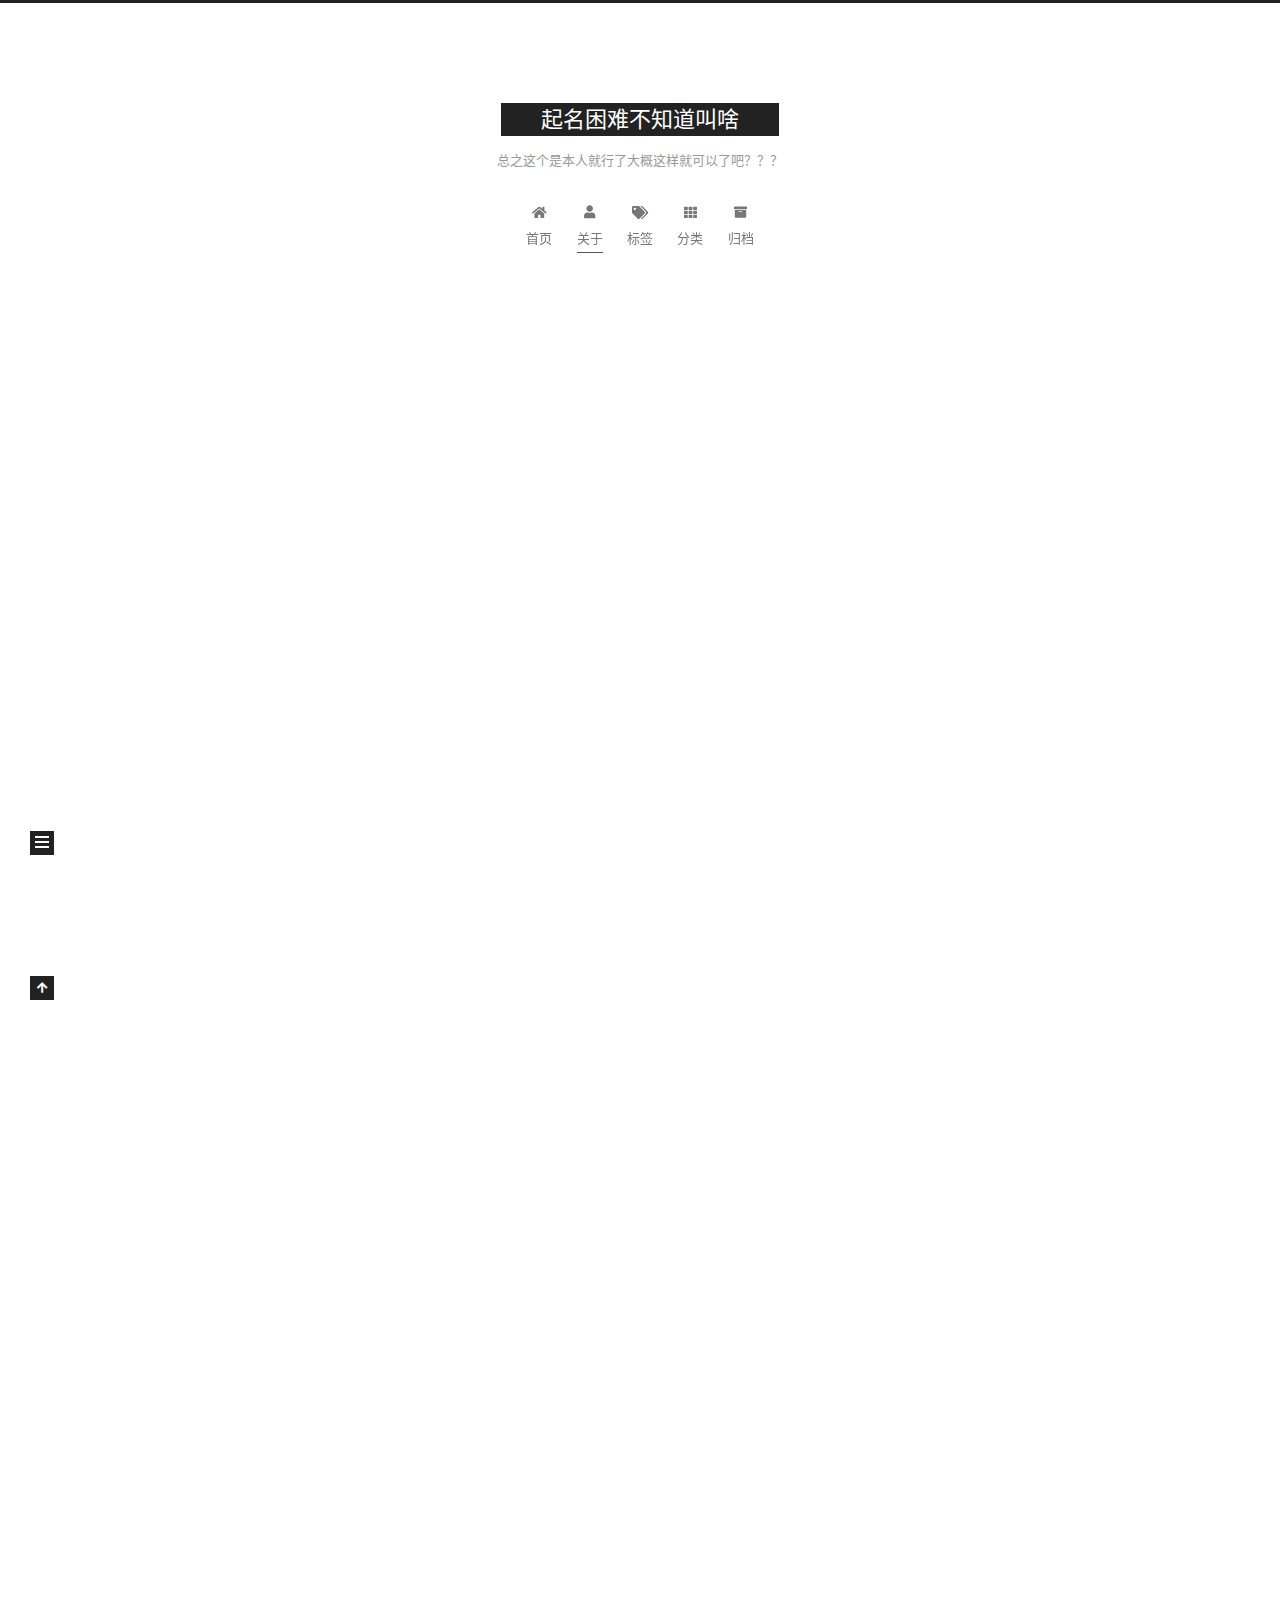
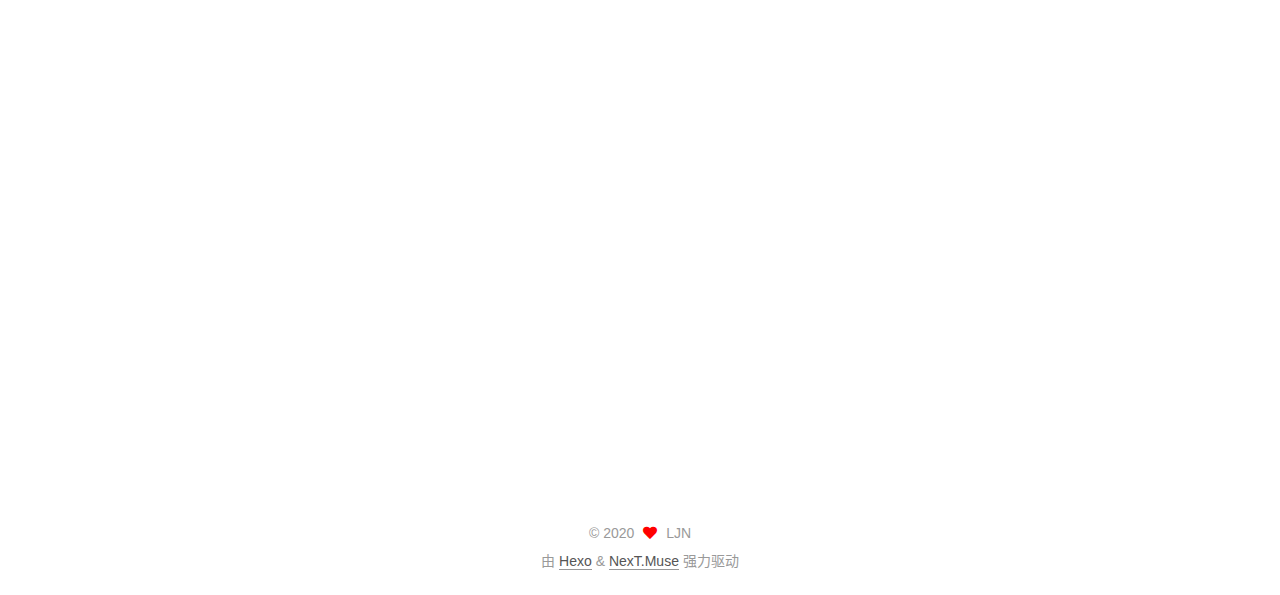
==== commit 942a82e4: "Site updated: 2020-05-01 13:59:01" ====
--- a/about/index.html
+++ b/about/index.html
@@ -30,7 +30,7 @@
 <meta property="og:image" content="http://yoursite.com/about/index/pasted-0.png">
 <meta property="og:image" content="http://yoursite.com/about/index/pasted-1.png">
 <meta property="article:published_time" content="2020-04-27T15:29:33.000Z">
-<meta property="article:modified_time" content="2020-04-28T05:54:11.951Z">
+<meta property="article:modified_time" content="2020-04-28T06:10:50.990Z">
 <meta property="article:author" content="LJN">
 <meta name="twitter:card" content="summary">
 <meta name="twitter:image" content="http://yoursite.com/about/index/pasted-0.png">
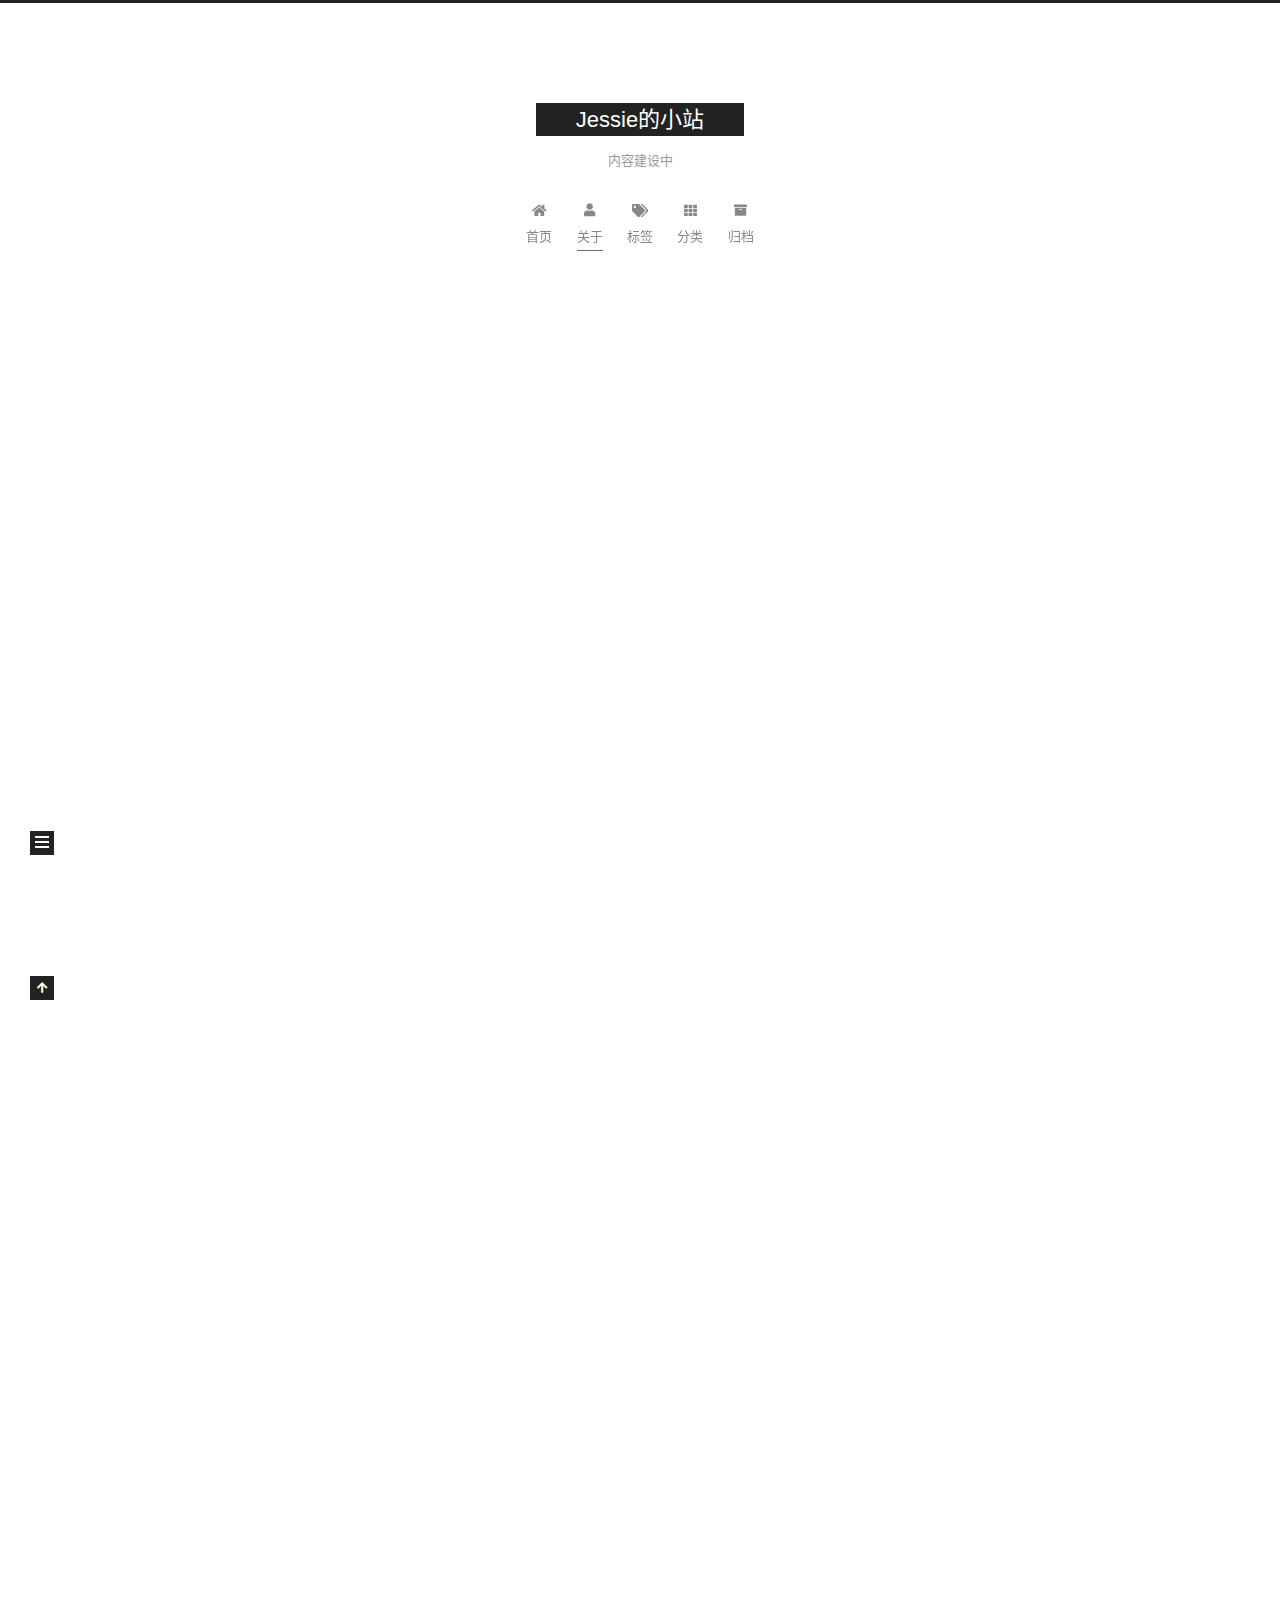
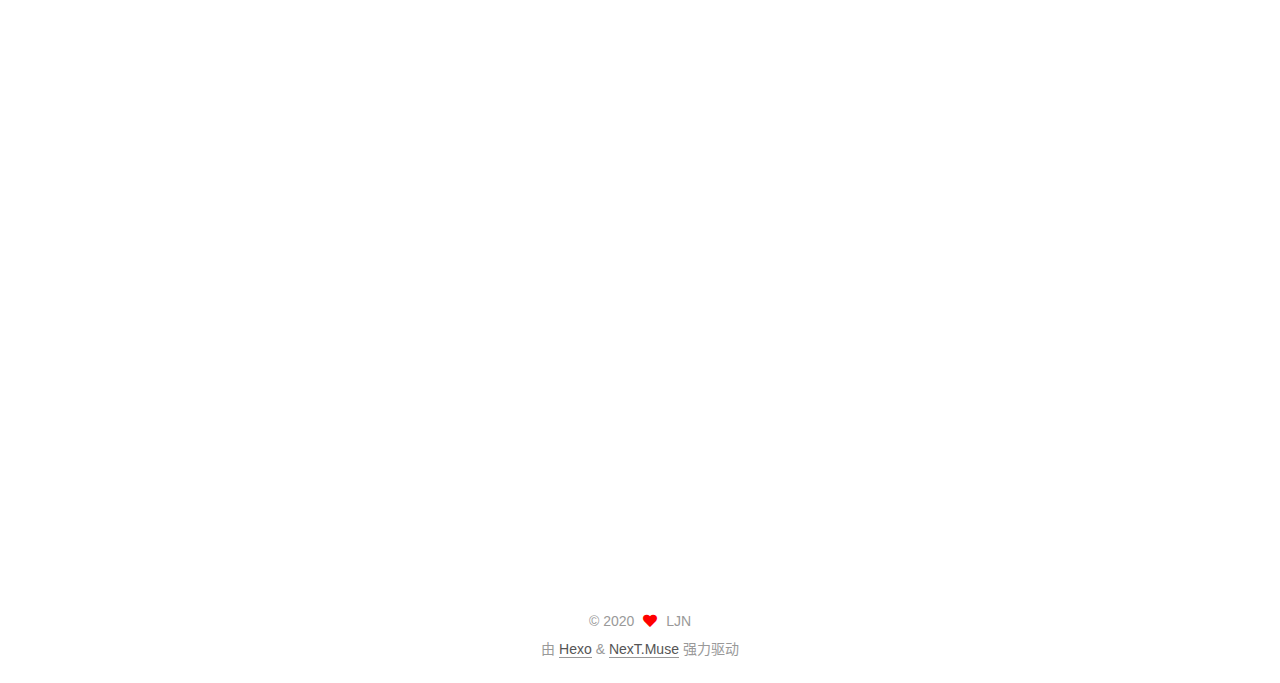
==== commit 52a5f056: "Site updated: 2020-05-01 14:20:00" ====
--- a/about/index.html
+++ b/about/index.html
@@ -20,17 +20,17 @@
     var CONFIG = {"hostname":"yoursite.com","root":"/","scheme":"Muse","version":"7.8.0","exturl":false,"sidebar":{"position":"left","display":"post","padding":18,"offset":12,"onmobile":false},"copycode":{"enable":false,"show_result":false,"style":null},"back2top":{"enable":true,"sidebar":false,"scrollpercent":false},"bookmark":{"enable":false,"color":"#222","save":"auto"},"fancybox":false,"mediumzoom":false,"lazyload":false,"pangu":false,"comments":{"style":"tabs","active":null,"storage":true,"lazyload":false,"nav":null},"algolia":{"hits":{"per_page":10},"labels":{"input_placeholder":"Search for Posts","hits_empty":"We didn't find any results for the search: ${query}","hits_stats":"${hits} results found in ${time} ms"}},"localsearch":{"enable":false,"trigger":"auto","top_n_per_article":1,"unescape":false,"preload":false},"motion":{"enable":true,"async":false,"transition":{"post_block":"fadeIn","post_header":"slideDownIn","post_body":"slideDownIn","coll_header":"slideLeftIn","sidebar":"slideUpIn"}}};
   </script>
 
-  <meta name="description" content="臣本布衣，躬耕于南阳，苟全性命于乱世，不求闻达于诸侯。先帝不以臣卑鄙，猥自枉屈，三顾臣于草庐之中，咨臣以当世之事，由是感激，遂许先帝以驱驰。后值倾覆，受任于败军之际，奉命于危难之间，尔来二十有一年矣。  我用有限的时间做了这个网站，我当然知道它有很多不足。希望各位批评指正。但是做网站的过程并不轻松，请知晓。">
+  <meta name="description" content="臣本布衣，躬耕于南阳，苟全性命于乱世，不求闻达于诸侯。先帝不以臣卑鄙，猥自枉屈，三顾臣于草庐之中，咨臣以当世之事，由是感激，遂许先帝以驱驰。后值倾覆，受任于败军之际，奉命于危难之间，尔来二十有一年矣。  我用有限的时间做了这个网站，我当然知道它有很多不足。希望各位批评指正。但是做网站的过程并不轻松，请知晓。欢迎支持。支付宝：微信">
 <meta property="og:type" content="website">
 <meta property="og:title" content="关于">
 <meta property="og:url" content="http://yoursite.com/about/index.html">
-<meta property="og:site_name" content="起名困难不知道叫啥">
-<meta property="og:description" content="臣本布衣，躬耕于南阳，苟全性命于乱世，不求闻达于诸侯。先帝不以臣卑鄙，猥自枉屈，三顾臣于草庐之中，咨臣以当世之事，由是感激，遂许先帝以驱驰。后值倾覆，受任于败军之际，奉命于危难之间，尔来二十有一年矣。  我用有限的时间做了这个网站，我当然知道它有很多不足。希望各位批评指正。但是做网站的过程并不轻松，请知晓。">
+<meta property="og:site_name" content="Jessie的小站">
+<meta property="og:description" content="臣本布衣，躬耕于南阳，苟全性命于乱世，不求闻达于诸侯。先帝不以臣卑鄙，猥自枉屈，三顾臣于草庐之中，咨臣以当世之事，由是感激，遂许先帝以驱驰。后值倾覆，受任于败军之际，奉命于危难之间，尔来二十有一年矣。  我用有限的时间做了这个网站，我当然知道它有很多不足。希望各位批评指正。但是做网站的过程并不轻松，请知晓。欢迎支持。支付宝：微信">
 <meta property="og:locale" content="zh_CN">
 <meta property="og:image" content="http://yoursite.com/about/index/pasted-0.png">
 <meta property="og:image" content="http://yoursite.com/about/index/pasted-1.png">
 <meta property="article:published_time" content="2020-04-27T15:29:33.000Z">
-<meta property="article:modified_time" content="2020-04-28T06:10:50.990Z">
+<meta property="article:modified_time" content="2020-05-01T06:16:07.143Z">
 <meta property="article:author" content="LJN">
 <meta name="twitter:card" content="summary">
 <meta name="twitter:image" content="http://yoursite.com/about/index/pasted-0.png">
@@ -48,7 +48,7 @@
   };
 </script>
 
-  <title>关于 | 起名困难不知道叫啥
+  <title>关于 | Jessie的小站
 </title>
   
 
@@ -100,10 +100,10 @@
 
     <a href="/" class="brand" rel="start">
       <span class="logo-line-before"><i></i></span>
-      <h1 class="site-title">起名困难不知道叫啥</h1>
+      <h1 class="site-title">Jessie的小站</h1>
       <span class="logo-line-after"><i></i></span>
     </a>
-      <p class="site-subtitle" itemprop="description">总之这个是本人就行了大概这样就可以了吧？？？</p>
+      <p class="site-subtitle" itemprop="description">内容建设中</p>
   </div>
 
   <div class="site-nav-right">
@@ -191,9 +191,7 @@
           <blockquote>
 <p>臣本布衣，躬耕于南阳，苟全性命于乱世，不求闻达于诸侯。先帝不以臣卑鄙，猥自枉屈，三顾臣于草庐之中，咨臣以当世之事，由是感激，遂许先帝以驱驰。后值倾覆，受任于败军之际，奉命于危难之间，尔来二十有一年矣。</p>
 </blockquote>
-<p>我用有限的时间做了这个网站，我当然知道它有很多不足。希望各位批评指正。但是做网站的过程并不轻松，请知晓。</p>
-<p><img src="/about/index/pasted-0.png" alt="alipay"></p>
-<p><img src="/about/index/pasted-1.png" alt="wechat"></p>
+<p>我用有限的时间做了这个网站，我当然知道它有很多不足。希望各位批评指正。但是做网站的过程并不轻松，请知晓。<br>欢迎支持。支付宝：<br><img src="/about/index/pasted-0.png" alt="alipay"><br>微信<br><img src="/about/index/pasted-1.png" alt="wechat"></p>
 
       </div>
       
@@ -268,7 +266,7 @@
       <div class="site-state-item site-state-posts">
           <a href="/archives/">
         
-          <span class="site-state-item-count">3</span>
+          <span class="site-state-item-count">2</span>
           <span class="site-state-item-name">日志</span>
         </a>
       </div>
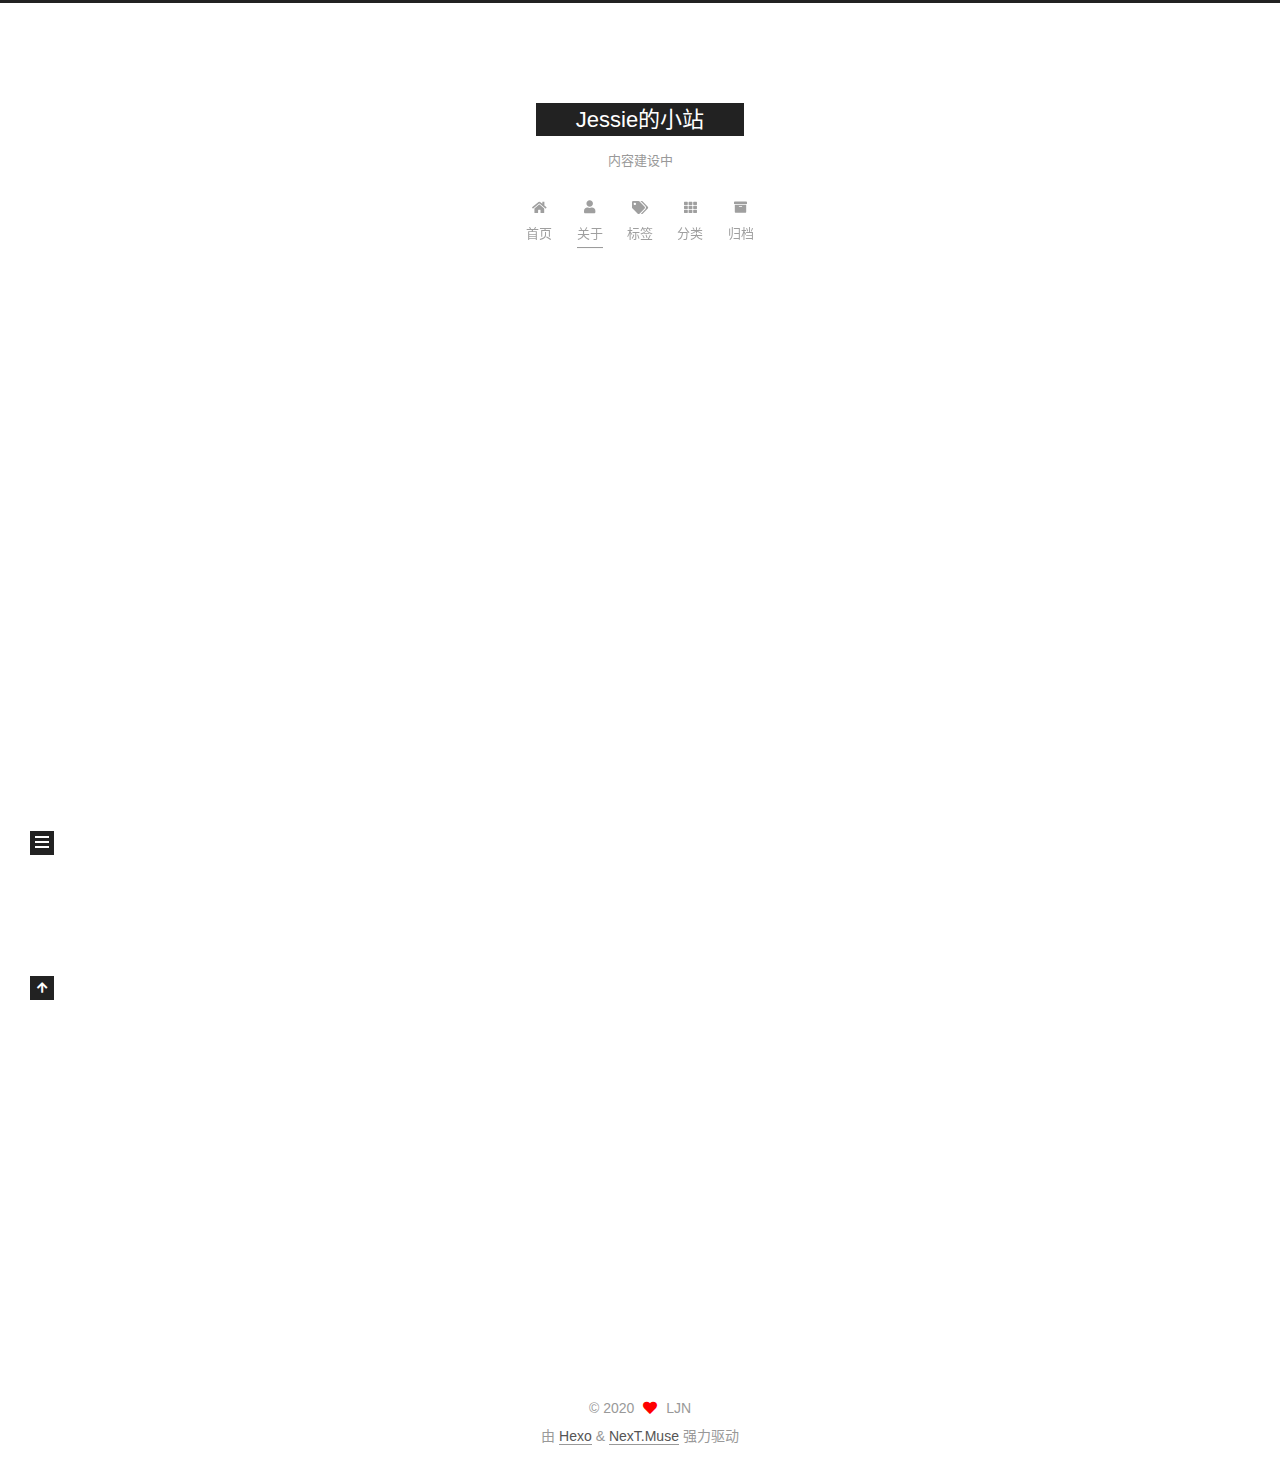
==== commit 80aebafb: "Site updated: 2020-05-01 14:27:10" ====
--- a/about/index.html
+++ b/about/index.html
@@ -20,17 +20,17 @@
     var CONFIG = {"hostname":"yoursite.com","root":"/","scheme":"Muse","version":"7.8.0","exturl":false,"sidebar":{"position":"left","display":"post","padding":18,"offset":12,"onmobile":false},"copycode":{"enable":false,"show_result":false,"style":null},"back2top":{"enable":true,"sidebar":false,"scrollpercent":false},"bookmark":{"enable":false,"color":"#222","save":"auto"},"fancybox":false,"mediumzoom":false,"lazyload":false,"pangu":false,"comments":{"style":"tabs","active":null,"storage":true,"lazyload":false,"nav":null},"algolia":{"hits":{"per_page":10},"labels":{"input_placeholder":"Search for Posts","hits_empty":"We didn't find any results for the search: ${query}","hits_stats":"${hits} results found in ${time} ms"}},"localsearch":{"enable":false,"trigger":"auto","top_n_per_article":1,"unescape":false,"preload":false},"motion":{"enable":true,"async":false,"transition":{"post_block":"fadeIn","post_header":"slideDownIn","post_body":"slideDownIn","coll_header":"slideLeftIn","sidebar":"slideUpIn"}}};
   </script>
 
-  <meta name="description" content="臣本布衣，躬耕于南阳，苟全性命于乱世，不求闻达于诸侯。先帝不以臣卑鄙，猥自枉屈，三顾臣于草庐之中，咨臣以当世之事，由是感激，遂许先帝以驱驰。后值倾覆，受任于败军之际，奉命于危难之间，尔来二十有一年矣。  我用有限的时间做了这个网站，我当然知道它有很多不足。希望各位批评指正。但是做网站的过程并不轻松，请知晓。欢迎支持。支付宝：微信">
+  <meta name="description" content="臣本布衣，躬耕于南阳，苟全性命于乱世，不求闻达于诸侯。先帝不以臣卑鄙，猥自枉屈，三顾臣于草庐之中，咨臣以当世之事，由是感激，遂许先帝以驱驰。后值倾覆，受任于败军之际，奉命于危难之间，尔来二十有一年矣。  我用有限的时间做了这个网站，我当然知道它有很多不足。希望各位批评指正。但是做网站的过程并不轻松，请知晓。欢迎支持。支付宝:微信:">
 <meta property="og:type" content="website">
 <meta property="og:title" content="关于">
 <meta property="og:url" content="http://yoursite.com/about/index.html">
 <meta property="og:site_name" content="Jessie的小站">
-<meta property="og:description" content="臣本布衣，躬耕于南阳，苟全性命于乱世，不求闻达于诸侯。先帝不以臣卑鄙，猥自枉屈，三顾臣于草庐之中，咨臣以当世之事，由是感激，遂许先帝以驱驰。后值倾覆，受任于败军之际，奉命于危难之间，尔来二十有一年矣。  我用有限的时间做了这个网站，我当然知道它有很多不足。希望各位批评指正。但是做网站的过程并不轻松，请知晓。欢迎支持。支付宝：微信">
+<meta property="og:description" content="臣本布衣，躬耕于南阳，苟全性命于乱世，不求闻达于诸侯。先帝不以臣卑鄙，猥自枉屈，三顾臣于草庐之中，咨臣以当世之事，由是感激，遂许先帝以驱驰。后值倾覆，受任于败军之际，奉命于危难之间，尔来二十有一年矣。  我用有限的时间做了这个网站，我当然知道它有很多不足。希望各位批评指正。但是做网站的过程并不轻松，请知晓。欢迎支持。支付宝:微信:">
 <meta property="og:locale" content="zh_CN">
 <meta property="og:image" content="http://yoursite.com/about/index/pasted-0.png">
 <meta property="og:image" content="http://yoursite.com/about/index/pasted-1.png">
 <meta property="article:published_time" content="2020-04-27T15:29:33.000Z">
-<meta property="article:modified_time" content="2020-05-01T06:16:07.143Z">
+<meta property="article:modified_time" content="2020-05-01T06:26:03.690Z">
 <meta property="article:author" content="LJN">
 <meta name="twitter:card" content="summary">
 <meta name="twitter:image" content="http://yoursite.com/about/index/pasted-0.png">
@@ -191,7 +191,7 @@
           <blockquote>
 <p>臣本布衣，躬耕于南阳，苟全性命于乱世，不求闻达于诸侯。先帝不以臣卑鄙，猥自枉屈，三顾臣于草庐之中，咨臣以当世之事，由是感激，遂许先帝以驱驰。后值倾覆，受任于败军之际，奉命于危难之间，尔来二十有一年矣。</p>
 </blockquote>
-<p>我用有限的时间做了这个网站，我当然知道它有很多不足。希望各位批评指正。但是做网站的过程并不轻松，请知晓。<br>欢迎支持。支付宝：<br><img src="/about/index/pasted-0.png" alt="alipay"><br>微信<br><img src="/about/index/pasted-1.png" alt="wechat"></p>
+<p>我用有限的时间做了这个网站，我当然知道它有很多不足。希望各位批评指正。但是做网站的过程并不轻松，请知晓。<br>欢迎支持。<br>支付宝:<img src="/about/index/pasted-0.png" width="35%" height="35%">微信:<img src="/about/index/pasted-1.png" width="35%" height="35%"></p>
 
       </div>
       
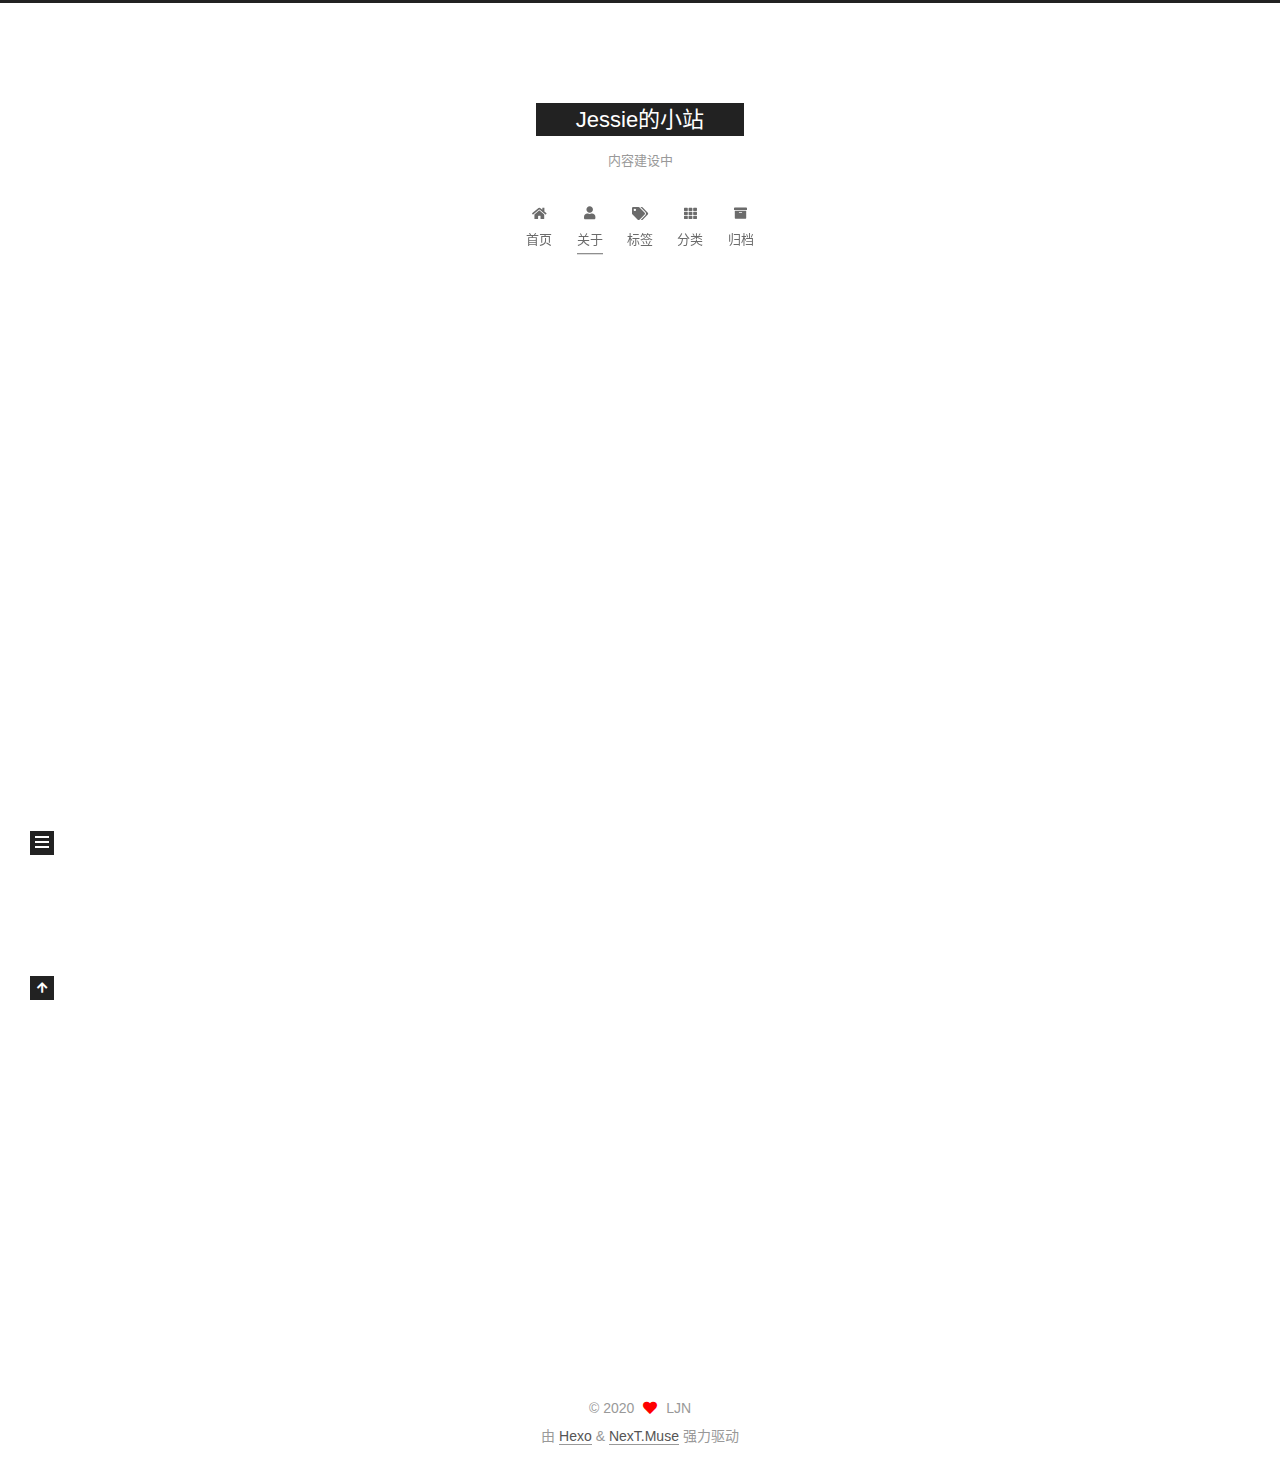
==== commit 7be05f06: "Site updated: 2020-11-27 22:53:30" ====
--- a/about/index.html
+++ b/about/index.html
@@ -266,7 +266,7 @@
       <div class="site-state-item site-state-posts">
           <a href="/archives/">
         
-          <span class="site-state-item-count">2</span>
+          <span class="site-state-item-count">3</span>
           <span class="site-state-item-name">日志</span>
         </a>
       </div>
